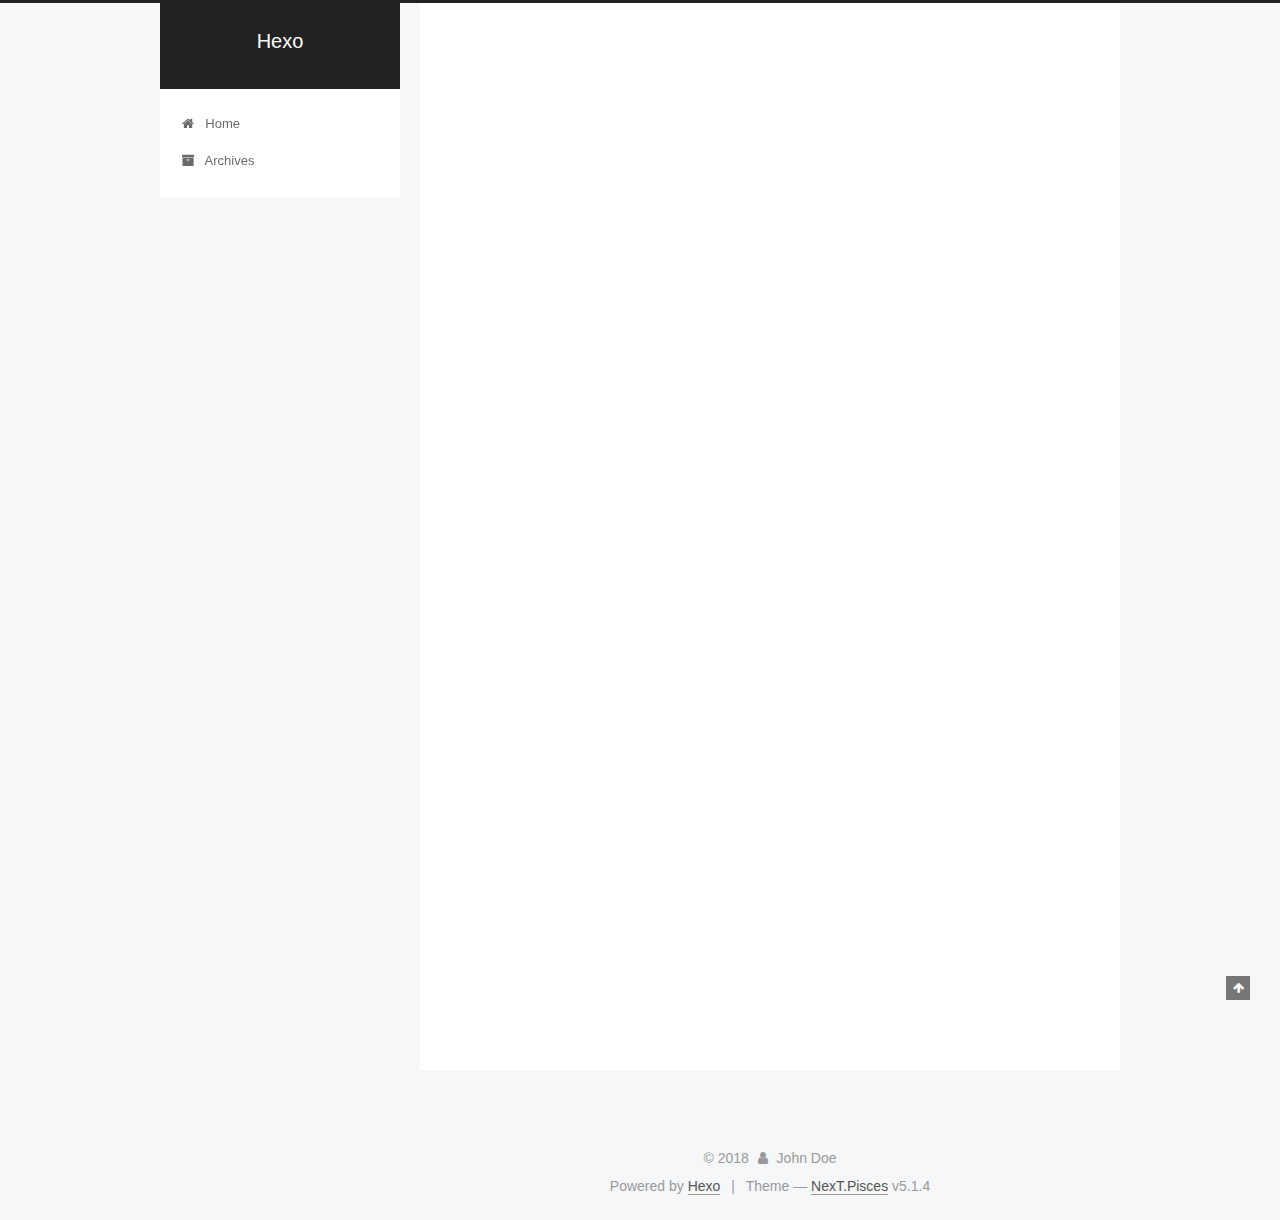
==== index.html @ c59e6c9b "Site updated: 2018-09-19 23:36:19" ====
<!DOCTYPE html>



  


<html class="theme-next pisces use-motion" lang="">
<head>
  <meta charset="UTF-8"/>
<meta http-equiv="X-UA-Compatible" content="IE=edge" />
<meta name="viewport" content="width=device-width, initial-scale=1, maximum-scale=1"/>
<meta name="theme-color" content="#222">









<meta http-equiv="Cache-Control" content="no-transform" />
<meta http-equiv="Cache-Control" content="no-siteapp" />
















  
  
  <link href="/lib/fancybox/source/jquery.fancybox.css?v=2.1.5" rel="stylesheet" type="text/css" />







<link href="/lib/font-awesome/css/font-awesome.min.css?v=4.6.2" rel="stylesheet" type="text/css" />

<link href="/css/main.css?v=5.1.4" rel="stylesheet" type="text/css" />


  <link rel="apple-touch-icon" sizes="180x180" href="/images/apple-touch-icon-next.png?v=5.1.4">


  <link rel="icon" type="image/png" sizes="32x32" href="/images/favicon-32x32-next.png?v=5.1.4">


  <link rel="icon" type="image/png" sizes="16x16" href="/images/favicon-16x16-next.png?v=5.1.4">


  <link rel="mask-icon" href="/images/logo.svg?v=5.1.4" color="#222">





  <meta name="keywords" content="Hexo, NexT" />










<meta property="og:type" content="website">
<meta property="og:title" content="Hexo">
<meta property="og:url" content="http://yoursite.com/index.html">
<meta property="og:site_name" content="Hexo">
<meta property="og:locale" content="default">
<meta name="twitter:card" content="summary">
<meta name="twitter:title" content="Hexo">



<script type="text/javascript" id="hexo.configurations">
  var NexT = window.NexT || {};
  var CONFIG = {
    root: '/',
    scheme: 'Pisces',
    version: '5.1.4',
    sidebar: {"position":"left","display":"post","offset":12,"b2t":false,"scrollpercent":false,"onmobile":false},
    fancybox: true,
    tabs: true,
    motion: {"enable":true,"async":false,"transition":{"post_block":"fadeIn","post_header":"slideDownIn","post_body":"slideDownIn","coll_header":"slideLeftIn","sidebar":"slideUpIn"}},
    duoshuo: {
      userId: '0',
      author: 'Author'
    },
    algolia: {
      applicationID: '',
      apiKey: '',
      indexName: '',
      hits: {"per_page":10},
      labels: {"input_placeholder":"Search for Posts","hits_empty":"We didn't find any results for the search: ${query}","hits_stats":"${hits} results found in ${time} ms"}
    }
  };
</script>



  <link rel="canonical" href="http://yoursite.com/"/>





  <title>Hexo</title>
  








</head>

<body itemscope itemtype="http://schema.org/WebPage" lang="default">

  
  
    
  

  <div class="container sidebar-position-left 
  page-home">
    <div class="headband"></div>

    <header id="header" class="header" itemscope itemtype="http://schema.org/WPHeader">
      <div class="header-inner"><div class="site-brand-wrapper">
  <div class="site-meta ">
    

    <div class="custom-logo-site-title">
      <a href="/"  class="brand" rel="start">
        <span class="logo-line-before"><i></i></span>
        <span class="site-title">Hexo</span>
        <span class="logo-line-after"><i></i></span>
      </a>
    </div>
      
        <p class="site-subtitle"></p>
      
  </div>

  <div class="site-nav-toggle">
    <button>
      <span class="btn-bar"></span>
      <span class="btn-bar"></span>
      <span class="btn-bar"></span>
    </button>
  </div>
</div>

<nav class="site-nav">
  

  
    <ul id="menu" class="menu">
      
        
        <li class="menu-item menu-item-home">
          <a href="/" rel="section">
            
              <i class="menu-item-icon fa fa-fw fa-home"></i> <br />
            
            Home
          </a>
        </li>
      
        
        <li class="menu-item menu-item-archives">
          <a href="/archives/" rel="section">
            
              <i class="menu-item-icon fa fa-fw fa-archive"></i> <br />
            
            Archives
          </a>
        </li>
      

      
    </ul>
  

  
</nav>



 </div>
    </header>

    <main id="main" class="main">
      <div class="main-inner">
        <div class="content-wrap">
          <div id="content" class="content">
            
  <section id="posts" class="posts-expand">
    
      

  

  
  
  

  <article class="post post-type-normal" itemscope itemtype="http://schema.org/Article">
  
  
  
  <div class="post-block">
    <link itemprop="mainEntityOfPage" href="http://yoursite.com/2018/09/19/hello-world/">

    <span hidden itemprop="author" itemscope itemtype="http://schema.org/Person">
      <meta itemprop="name" content="John Doe">
      <meta itemprop="description" content="">
      <meta itemprop="image" content="/images/avatar.gif">
    </span>

    <span hidden itemprop="publisher" itemscope itemtype="http://schema.org/Organization">
      <meta itemprop="name" content="Hexo">
    </span>

    
      <header class="post-header">

        
        
          <h1 class="post-title" itemprop="name headline">
                
                <a class="post-title-link" href="/2018/09/19/hello-world/" itemprop="url">Hello World</a></h1>
        

        <div class="post-meta">
          <span class="post-time">
            
              <span class="post-meta-item-icon">
                <i class="fa fa-calendar-o"></i>
              </span>
              
                <span class="post-meta-item-text">Posted on</span>
              
              <time title="Post created" itemprop="dateCreated datePublished" datetime="2018-09-19T23:04:33+08:00">
                2018-09-19
              </time>
            

            

            
          </span>

          

          
            
          

          
          

          

          

          

        </div>
      </header>
    

    
    
    
    <div class="post-body" itemprop="articleBody">

      
      

      
        
          
            <p>Welcome to <a href="https://hexo.io/" target="_blank" rel="noopener">Hexo</a>! This is your very first post. Check <a href="https://hexo.io/docs/" target="_blank" rel="noopener">documentation</a> for more info. If you get any problems when using Hexo, you can find the answer in <a href="https://hexo.io/docs/troubleshooting.html" target="_blank" rel="noopener">troubleshooting</a> or you can ask me on <a href="https://github.com/hexojs/hexo/issues" target="_blank" rel="noopener">GitHub</a>.</p>
<h2 id="Quick-Start"><a href="#Quick-Start" class="headerlink" title="Quick Start"></a>Quick Start</h2><h3 id="Create-a-new-post"><a href="#Create-a-new-post" class="headerlink" title="Create a new post"></a>Create a new post</h3><figure class="highlight bash"><table><tr><td class="gutter"><pre><span class="line">1</span><br></pre></td><td class="code"><pre><span class="line">$ hexo new <span class="string">"My New Post"</span></span><br></pre></td></tr></table></figure>
<p>More info: <a href="https://hexo.io/docs/writing.html" target="_blank" rel="noopener">Writing</a></p>
<h3 id="Run-server"><a href="#Run-server" class="headerlink" title="Run server"></a>Run server</h3><figure class="highlight bash"><table><tr><td class="gutter"><pre><span class="line">1</span><br></pre></td><td class="code"><pre><span class="line">$ hexo server</span><br></pre></td></tr></table></figure>
<p>More info: <a href="https://hexo.io/docs/server.html" target="_blank" rel="noopener">Server</a></p>
<h3 id="Generate-static-files"><a href="#Generate-static-files" class="headerlink" title="Generate static files"></a>Generate static files</h3><figure class="highlight bash"><table><tr><td class="gutter"><pre><span class="line">1</span><br></pre></td><td class="code"><pre><span class="line">$ hexo generate</span><br></pre></td></tr></table></figure>
<p>More info: <a href="https://hexo.io/docs/generating.html" target="_blank" rel="noopener">Generating</a></p>
<h3 id="Deploy-to-remote-sites"><a href="#Deploy-to-remote-sites" class="headerlink" title="Deploy to remote sites"></a>Deploy to remote sites</h3><figure class="highlight bash"><table><tr><td class="gutter"><pre><span class="line">1</span><br></pre></td><td class="code"><pre><span class="line">$ hexo deploy</span><br></pre></td></tr></table></figure>
<p>More info: <a href="https://hexo.io/docs/deployment.html" target="_blank" rel="noopener">Deployment</a></p>

          
        
      
    </div>
    
    
    

    

    

    

    <footer class="post-footer">
      

      

      

      
      
        <div class="post-eof"></div>
      
    </footer>
  </div>
  
  
  
  </article>


    
  </section>

  


          </div>
          


          

        </div>
        
          
  
  <div class="sidebar-toggle">
    <div class="sidebar-toggle-line-wrap">
      <span class="sidebar-toggle-line sidebar-toggle-line-first"></span>
      <span class="sidebar-toggle-line sidebar-toggle-line-middle"></span>
      <span class="sidebar-toggle-line sidebar-toggle-line-last"></span>
    </div>
  </div>

  <aside id="sidebar" class="sidebar">
    
    <div class="sidebar-inner">

      

      

      <section class="site-overview-wrap sidebar-panel sidebar-panel-active">
        <div class="site-overview">
          <div class="site-author motion-element" itemprop="author" itemscope itemtype="http://schema.org/Person">
            
              <p class="site-author-name" itemprop="name">John Doe</p>
              <p class="site-description motion-element" itemprop="description"></p>
          </div>

          <nav class="site-state motion-element">

            
              <div class="site-state-item site-state-posts">
              
                <a href="/archives/">
              
                  <span class="site-state-item-count">1</span>
                  <span class="site-state-item-name">posts</span>
                </a>
              </div>
            

            

            

          </nav>

          

          

          
          

          
          

          

        </div>
      </section>

      

      

    </div>
  </aside>


        
      </div>
    </main>

    <footer id="footer" class="footer">
      <div class="footer-inner">
        <div class="copyright">&copy; <span itemprop="copyrightYear">2018</span>
  <span class="with-love">
    <i class="fa fa-user"></i>
  </span>
  <span class="author" itemprop="copyrightHolder">John Doe</span>

  
</div>


  <div class="powered-by">Powered by <a class="theme-link" target="_blank" href="https://hexo.io">Hexo</a></div>



  <span class="post-meta-divider">|</span>



  <div class="theme-info">Theme &mdash; <a class="theme-link" target="_blank" href="https://github.com/iissnan/hexo-theme-next">NexT.Pisces</a> v5.1.4</div>




        







        
      </div>
    </footer>

    
      <div class="back-to-top">
        <i class="fa fa-arrow-up"></i>
        
      </div>
    

    

  </div>

  

<script type="text/javascript">
  if (Object.prototype.toString.call(window.Promise) !== '[object Function]') {
    window.Promise = null;
  }
</script>









  












  
  
    <script type="text/javascript" src="/lib/jquery/index.js?v=2.1.3"></script>
  

  
  
    <script type="text/javascript" src="/lib/fastclick/lib/fastclick.min.js?v=1.0.6"></script>
  

  
  
    <script type="text/javascript" src="/lib/jquery_lazyload/jquery.lazyload.js?v=1.9.7"></script>
  

  
  
    <script type="text/javascript" src="/lib/velocity/velocity.min.js?v=1.2.1"></script>
  

  
  
    <script type="text/javascript" src="/lib/velocity/velocity.ui.min.js?v=1.2.1"></script>
  

  
  
    <script type="text/javascript" src="/lib/fancybox/source/jquery.fancybox.pack.js?v=2.1.5"></script>
  


  


  <script type="text/javascript" src="/js/src/utils.js?v=5.1.4"></script>

  <script type="text/javascript" src="/js/src/motion.js?v=5.1.4"></script>



  
  


  <script type="text/javascript" src="/js/src/affix.js?v=5.1.4"></script>

  <script type="text/javascript" src="/js/src/schemes/pisces.js?v=5.1.4"></script>



  

  


  <script type="text/javascript" src="/js/src/bootstrap.js?v=5.1.4"></script>



  


  




	





  





  












  





  

  

  

  
  

  

  

  

</body>
</html>
---- css/main.css ----
/* normalize.css v3.0.2 | MIT License | git.io/normalize */
html {
  font-family: sans-serif; /* 1 */
  -ms-text-size-adjust: 100%; /* 2 */
  -webkit-text-size-adjust: 100%; /* 2 */
}
body {
  margin: 0;
}
article,
aside,
details,
figcaption,
figure,
footer,
header,
hgroup,
main,
menu,
nav,
section,
summary {
  display: block;
}
audio,
canvas,
progress,
video {
  display: inline-block; /* 1 */
  vertical-align: baseline; /* 2 */
}
audio:not([controls]) {
  display: none;
  height: 0;
}
[hidden],
template {
  display: none;
}
a {
  background-color: transparent;
}
a:active,
a:hover {
  outline: 0;
}
abbr[title] {
  border-bottom: 1px dotted;
}
b,
strong {
  font-weight: bold;
}
dfn {
  font-style: italic;
}
h1 {
  font-size: 2em;
  margin: 0.67em 0;
}
mark {
  background: #ff0;
  color: #000;
}
small {
  font-size: 80%;
}
sub,
sup {
  font-size: 75%;
  line-height: 0;
  position: relative;
  vertical-align: baseline;
}
sup {
  top: -0.5em;
}
sub {
  bottom: -0.25em;
}
img {
  border: 0;
}
svg:not(:root) {
  overflow: hidden;
}
figure {
  margin: 1em 40px;
}
hr {
  -moz-box-sizing: content-box;
  box-sizing: content-box;
  height: 0;
}
pre {
  overflow: auto;
}
code,
kbd,
pre,
samp {
  font-family: monospace, monospace;
  font-size: 1em;
}
button,
input,
optgroup,
select,
textarea {
  color: inherit; /* 1 */
  font: inherit; /* 2 */
  margin: 0; /* 3 */
}
button {
  overflow: visible;
}
button,
select {
  text-transform: none;
}
button,
html input[type="button"],
input[type="reset"],
input[type="submit"] {
  -webkit-appearance: button; /* 2 */
  cursor: pointer; /* 3 */
}
button[disabled],
html input[disabled] {
  cursor: default;
}
button::-moz-focus-inner,
input::-moz-focus-inner {
  border: 0;
  padding: 0;
}
input {
  line-height: normal;
}
input[type="checkbox"],
input[type="radio"] {
  box-sizing: border-box; /* 1 */
  padding: 0; /* 2 */
}
input[type="number"]::-webkit-inner-spin-button,
input[type="number"]::-webkit-outer-spin-button {
  height: auto;
}
input[type="search"] {
  -webkit-appearance: textfield; /* 1 */
  -moz-box-sizing: content-box;
  -webkit-box-sizing: content-box; /* 2 */
  box-sizing: content-box;
}
input[type="search"]::-webkit-search-cancel-button,
input[type="search"]::-webkit-search-decoration {
  -webkit-appearance: none;
}
fieldset {
  border: 1px solid #c0c0c0;
  margin: 0 2px;
  padding: 0.35em 0.625em 0.75em;
}
legend {
  border: 0; /* 1 */
  padding: 0; /* 2 */
}
textarea {
  overflow: auto;
}
optgroup {
  font-weight: bold;
}
table {
  border-collapse: collapse;
  border-spacing: 0;
}
td,
th {
  padding: 0;
}
::selection {
  background: #262a30;
  color: #fff;
}
body {
  position: relative;
  font-family: 'Lato', "PingFang SC", "Microsoft YaHei", sans-serif;
  font-size: 14px;
  line-height: 2;
  color: #555;
  background: #f5f7f9;
}
@media (max-width: 767px) {
  body {
    padding-right: 0 !important;
  }
}
@media (min-width: 768px) and (max-width: 991px) {
  body {
    padding-right: 0 !important;
  }
}
@media (min-width: 1600px) {
  body {
    font-size: 16px;
  }
}
h1,
h2,
h3,
h4,
h5,
h6 {
  margin: 0;
  padding: 0;
  font-weight: bold;
  line-height: 1.5;
  font-family: 'Lato', "PingFang SC", "Microsoft YaHei", sans-serif;
}
h2,
h3,
h4,
h5,
h6 {
  margin: 20px 0 15px;
}
h1 {
  font-size: 22px;
}
@media (max-width: 767px) {
  h1 {
    font-size: 18px;
  }
}
h2 {
  font-size: 20px;
}
@media (max-width: 767px) {
  h2 {
    font-size: 16px;
  }
}
h3 {
  font-size: 18px;
}
@media (max-width: 767px) {
  h3 {
    font-size: 14px;
  }
}
h4 {
  font-size: 16px;
}
@media (max-width: 767px) {
  h4 {
    font-size: 12px;
  }
}
h5 {
  font-size: 14px;
}
@media (max-width: 767px) {
  h5 {
    font-size: 10px;
  }
}
h6 {
  font-size: 12px;
}
@media (max-width: 767px) {
  h6 {
    font-size: 8px;
  }
}
p {
  margin: 0 0 20px 0;
}
a {
  color: #555;
  text-decoration: none;
  outline: none;
  border-bottom: 1px solid #999;
  word-wrap: break-word;
}
a:hover {
  color: #222;
  border-bottom-color: #222;
}
blockquote {
  margin: 0;
  padding: 0;
}
img {
  display: block;
  margin: auto;
  max-width: 100%;
  height: auto;
}
hr {
  margin: 40px 0;
  height: 3px;
  border: none;
  background-color: #ddd;
  background-image: repeating-linear-gradient(-45deg, #fff, #fff 4px, transparent 4px, transparent 8px);
}
blockquote {
  padding: 0 15px;
  color: #666;
  border-left: 4px solid #ddd;
}
blockquote cite::before {
  content: "-";
  padding: 0 5px;
}
dt {
  font-weight: 700;
}
dd {
  margin: 0;
  padding: 0;
}
kbd {
  border: 1px solid #ccc;
  border-radius: 0.2em;
  box-shadow: 0.1em 0.1em 0.2em rgba(0,0,0,0.1);
  background-color: #f9f9f9;
  font-family: inherit;
  background-image: -webkit-linear-gradient(top, #eee, #fff, #eee);
  padding: 0.1em 0.3em;
  white-space: nowrap;
}
.text-left {
  text-align: left;
}
.text-center {
  text-align: center;
}
.text-right {
  text-align: right;
}
.text-justify {
  text-align: justify;
}
.text-nowrap {
  white-space: nowrap;
}
.text-lowercase {
  text-transform: lowercase;
}
.text-uppercase {
  text-transform: uppercase;
}
.text-capitalize {
  text-transform: capitalize;
}
.center-block {
  display: block;
  margin-left: auto;
  margin-right: auto;
}
.clearfix:before,
.clearfix:after {
  content: " ";
  display: table;
}
.clearfix:after {
  clear: both;
}
.pullquote {
  width: 45%;
}
.pullquote.left {
  float: left;
  margin-left: 5px;
  margin-right: 10px;
}
.pullquote.right {
  float: right;
  margin-left: 10px;
  margin-right: 5px;
}
.affix.affix.affix {
  position: fixed;
}
.translation {
  margin-top: -20px;
  font-size: 14px;
  color: #999;
}
.scrollbar-measure {
  width: 100px;
  height: 100px;
  overflow: scroll;
  position: absolute;
  top: -9999px;
}
.use-motion .motion-element {
  opacity: 0;
}
table {
  margin: 20px 0;
  width: 100%;
  border-collapse: collapse;
  border-spacing: 0;
  border: 1px solid #ddd;
  font-size: 14px;
  table-layout: fixed;
  word-wrap: break-all;
}
table>tbody>tr:nth-of-type(odd) {
  background-color: #f9f9f9;
}
table>tbody>tr:hover {
  background-color: #f5f5f5;
}
caption,
th,
td {
  padding: 8px;
  text-align: left;
  vertical-align: middle;
  font-weight: normal;
}
th,
td {
  border-bottom: 3px solid #ddd;
  border-right: 1px solid #eee;
}
th {
  padding-bottom: 10px;
  font-weight: 700;
}
td {
  border-bottom-width: 1px;
}
html,
body {
  height: 100%;
}
.container {
  position: relative;
  min-height: 100%;
}
.header-inner {
  margin: 0 auto;
  padding: 100px 0 70px;
  width: 700px;
}
@media (min-width: 1600px) {
  .container .header-inner {
    width: 900px;
  }
}
.main {
  padding-bottom: 150px;
}
.main-inner {
  margin: 0 auto;
  width: 700px;
}
@media (min-width: 1600px) {
  .container .main-inner {
    width: 900px;
  }
}
.footer {
  position: absolute;
  left: 0;
  bottom: 0;
  width: 100%;
  min-height: 50px;
}
.footer-inner {
  box-sizing: border-box;
  margin: 20px auto;
  width: 700px;
}
@media (min-width: 1600px) {
  .container .footer-inner {
    width: 900px;
  }
}
pre,
.highlight {
  overflow: auto;
  margin: 20px 0;
  padding: 0;
  font-size: 13px;
  color: #4d4d4c;
  background: #f7f7f7;
  line-height: 1.6;
}
pre,
code {
  font-family: consolas, Menlo, "PingFang SC", "Microsoft YaHei", monospace;
}
code {
  padding: 2px 4px;
  word-wrap: break-word;
  color: #555;
  background: #eee;
  border-radius: 3px;
  font-size: 13px;
}
pre {
  padding: 10px;
}
pre code {
  padding: 0;
  color: #4d4d4c;
  background: none;
  text-shadow: none;
}
.highlight {
  border-radius: 1px;
}
.highlight pre {
  border: none;
  margin: 0;
  padding: 10px 0;
}
.highlight table {
  margin: 0;
  width: auto;
  border: none;
}
.highlight td {
  border: none;
  padding: 0;
}
.highlight figcaption {
  font-size: 1em;
  color: #4d4d4c;
  line-height: 1em;
  margin-bottom: 1em;
}
.highlight figcaption:before,
.highlight figcaption:after {
  content: " ";
  display: table;
}
.highlight figcaption:after {
  clear: both;
}
.highlight figcaption a {
  float: right;
  color: #4d4d4c;
}
.highlight figcaption a:hover {
  border-bottom-color: #4d4d4c;
}
.highlight .gutter pre {
  padding-left: 10px;
  padding-right: 10px;
  color: #869194;
  text-align: right;
  background-color: #eff2f3;
}
.highlight .code pre {
  width: 100%;
  padding-left: 10px;
  padding-right: 10px;
  background-color: #f7f7f7;
}
.highlight .line {
  height: 20px;
}
.gutter {
  -webkit-user-select: none;
  -moz-user-select: none;
  -ms-user-select: none;
  user-select: none;
}
.gist table {
  width: auto;
}
.gist table td {
  border: none;
}
pre .deletion {
  background: #fdd;
}
pre .addition {
  background: #dfd;
}
pre .meta {
  color: #8959a8;
}
pre .comment {
  color: #8e908c;
}
pre .variable,
pre .attribute,
pre .tag,
pre .regexp,
pre .ruby .constant,
pre .xml .tag .title,
pre .xml .pi,
pre .xml .doctype,
pre .html .doctype,
pre .css .id,
pre .css .class,
pre .css .pseudo {
  color: #c82829;
}
pre .number,
pre .preprocessor,
pre .built_in,
pre .literal,
pre .params,
pre .constant,
pre .command {
  color: #f5871f;
}
pre .ruby .class .title,
pre .css .rules .attribute,
pre .string,
pre .value,
pre .inheritance,
pre .header,
pre .ruby .symbol,
pre .xml .cdata,
pre .special,
pre .number,
pre .formula {
  color: #718c00;
}
pre .title,
pre .css .hexcolor {
  color: #3e999f;
}
pre .function,
pre .python .decorator,
pre .python .title,
pre .ruby .function .title,
pre .ruby .title .keyword,
pre .perl .sub,
pre .javascript .title,
pre .coffeescript .title {
  color: #4271ae;
}
pre .keyword,
pre .javascript .function {
  color: #8959a8;
}
.full-image.full-image.full-image.full-image {
  border: none;
  max-width: 100%;
  width: auto;
  margin: 20px auto 25px;
}
@media (min-width: 992px) {
  .full-image.full-image.full-image.full-image {
    max-width: none;
    width: 118%;
    margin: 0 -9%;
  }
}
.blockquote-center,
.page-home .post-type-quote blockquote,
.page-post-detail .post-type-quote blockquote {
  position: relative;
  margin: 40px 0;
  padding: 0;
  border-left: none;
  text-align: center;
}
.blockquote-center::before,
.page-home .post-type-quote blockquote::before,
.page-post-detail .post-type-quote blockquote::before,
.blockquote-center::after,
.page-home .post-type-quote blockquote::after,
.page-post-detail .post-type-quote blockquote::after {
  position: absolute;
  content: ' ';
  display: block;
  width: 100%;
  height: 24px;
  opacity: 0.2;
  background-repeat: no-repeat;
  background-position: 0 -6px;
  background-size: 22px 22px;
}
.blockquote-center::before,
.page-home .post-type-quote blockquote::before,
.page-post-detail .post-type-quote blockquote::before {
  top: -20px;
  background-image: url("../images/quote-l.svg");
  border-top: 1px solid #ccc;
}
.blockquote-center::after,
.page-home .post-type-quote blockquote::after,
.page-post-detail .post-type-quote blockquote::after {
  bottom: -20px;
  background-image: url("../images/quote-r.svg");
  border-bottom: 1px solid #ccc;
  background-position: 100% 8px;
}
.blockquote-center p,
.page-home .post-type-quote blockquote p,
.page-post-detail .post-type-quote blockquote p,
.blockquote-center div,
.page-home .post-type-quote blockquote div,
.page-post-detail .post-type-quote blockquote div {
  text-align: center;
}
.post .post-body .group-picture img {
  box-sizing: border-box;
  padding: 0 3px;
  border: none;
}
.post .group-picture-row {
  overflow: hidden;
  margin-top: 6px;
}
.post .group-picture-row:first-child {
  margin-top: 0;
}
.post .group-picture-column {
  float: left;
}
.page-post-detail .post-body .group-picture-column {
  float: none;
  margin-top: 10px;
  width: auto !important;
}
.page-post-detail .post-body .group-picture-column img {
  margin: 0 auto;
}
.page-archive .group-picture-container {
  overflow: hidden;
}
.page-archive .group-picture-row {
  float: left;
}
.page-archive .group-picture-row:first-child {
  margin-top: 6px;
}
.page-archive .group-picture-column {
  max-width: 150px;
  max-height: 150px;
}
.post-body .note {
  position: relative;
  padding: 15px;
  margin-bottom: 20px;
  border: 1px solid #eee;
  border-left-width: 5px;
  border-radius: 3px;
}
.post-body .note h2,
.post-body .note h3,
.post-body .note h4,
.post-body .note h5,
.post-body .note h6 {
  margin-top: 0;
  margin-bottom: 0;
  border-bottom: initial;
  padding-top: 0 !important;
}
.post-body .note p:first-child,
.post-body .note ul:first-child,
.post-body .note ol:first-child,
.post-body .note table:first-child,
.post-body .note pre:first-child,
.post-body .note blockquote:first-child {
  margin-top: 0;
}
.post-body .note p:last-child,
.post-body .note ul:last-child,
.post-body .note ol:last-child,
.post-body .note table:last-child,
.post-body .note pre:last-child,
.post-body .note blockquote:last-child {
  margin-bottom: 0;
}
.post-body .note.default {
  border-left-color: #777;
}
.post-body .note.default h2,
.post-body .note.default h3,
.post-body .note.default h4,
.post-body .note.default h5,
.post-body .note.default h6 {
  color: #777;
}
.post-body .note.primary {
  border-left-color: #6f42c1;
}
.post-body .note.primary h2,
.post-body .note.primary h3,
.post-body .note.primary h4,
.post-body .note.primary h5,
.post-body .note.primary h6 {
  color: #6f42c1;
}
.post-body .note.info {
  border-left-color: #428bca;
}
.post-body .note.info h2,
.post-body .note.info h3,
.post-body .note.info h4,
.post-body .note.info h5,
.post-body .note.info h6 {
  color: #428bca;
}
.post-body .note.success {
  border-left-color: #5cb85c;
}
.post-body .note.success h2,
.post-body .note.success h3,
.post-body .note.success h4,
.post-body .note.success h5,
.post-body .note.success h6 {
  color: #5cb85c;
}
.post-body .note.warning {
  border-left-color: #f0ad4e;
}
.post-body .note.warning h2,
.post-body .note.warning h3,
.post-body .note.warning h4,
.post-body .note.warning h5,
.post-body .note.warning h6 {
  color: #f0ad4e;
}
.post-body .note.danger {
  border-left-color: #d9534f;
}
.post-body .note.danger h2,
.post-body .note.danger h3,
.post-body .note.danger h4,
.post-body .note.danger h5,
.post-body .note.danger h6 {
  color: #d9534f;
}
.post-body .label {
  display: inline;
  padding: 0 2px;
  white-space: nowrap;
}
.post-body .label.default {
  background-color: #f0f0f0;
}
.post-body .label.primary {
  background-color: #efe6f7;
}
.post-body .label.info {
  background-color: #e5f2f8;
}
.post-body .label.success {
  background-color: #e7f4e9;
}
.post-body .label.warning {
  background-color: #fcf6e1;
}
.post-body .label.danger {
  background-color: #fae8eb;
}
.post-body .tabs {
  position: relative;
  display: block;
  margin-bottom: 20px;
  padding-top: 10px;
}
.post-body .tabs ul.nav-tabs {
  margin: 0;
  padding: 0;
  display: flex;
  margin-bottom: -1px;
}
@media (max-width: 413px) {
  .post-body .tabs ul.nav-tabs {
    display: block;
    margin-bottom: 5px;
  }
}
.post-body .tabs ul.nav-tabs li.tab {
  list-style-type: none !important;
  margin: 0 0.25em 0 0;
  border-top: 3px solid transparent;
  border-left: 1px solid transparent;
  border-right: 1px solid transparent;
}
@media (max-width: 413px) {
  .post-body .tabs ul.nav-tabs li.tab {
    margin: initial;
    border-top: 1px solid transparent;
    border-left: 3px solid transparent;
    border-right: 1px solid transparent;
    border-bottom: 1px solid transparent;
  }
}
.post-body .tabs ul.nav-tabs li.tab a {
  outline: 0;
  border-bottom: initial;
  display: block;
  line-height: 1.8em;
  padding: 0.25em 0.75em;
  transition-duration: 0.2s;
  transition-timing-function: ease-out;
  transition-delay: 0s;
}
.post-body .tabs ul.nav-tabs li.tab a i {
  width: 1.285714285714286em;
}
.post-body .tabs ul.nav-tabs li.tab.active {
  border-top: 3px solid #fc6423;
  border-left: 1px solid #ddd;
  border-right: 1px solid #ddd;
  background-color: #fff;
}
@media (max-width: 413px) {
  .post-body .tabs ul.nav-tabs li.tab.active {
    border-top: 1px solid #ddd;
    border-left: 3px solid #fc6423;
    border-right: 1px solid #ddd;
    border-bottom: 1px solid #ddd;
  }
}
.post-body .tabs ul.nav-tabs li.tab.active a {
  cursor: default;
  color: #555;
}
.post-body .tabs .tab-content {
  background-color: #fff;
}
.post-body .tabs .tab-content .tab-pane {
  border: 1px solid #ddd;
  padding: 20px 20px 0 20px;
}
.post-body .tabs .tab-content .tab-pane:not(.active) {
  display: none !important;
}
.post-body .tabs .tab-content .tab-pane.active {
  display: block !important;
}
.btn {
  display: inline-block;
  padding: 0 20px;
  font-size: 14px;
  color: #555;
  background: #fff;
  border: 2px solid #555;
  text-decoration: none;
  border-radius: 2px;
  transition-property: background-color;
  transition-duration: 0.2s;
  transition-timing-function: ease-in-out;
  transition-delay: 0s;
  line-height: 2;
}
.btn:hover {
  border-color: #222;
  color: #fff;
  background: #222;
}
.btn +.btn {
  margin: 0 0 8px 8px;
}
.btn .fa-fw {
  width: 1.285714285714286em;
  text-align: left;
}
.btn-bar {
  display: block;
  width: 22px;
  height: 2px;
  background: #555;
  border-radius: 1px;
}
.btn-bar+.btn-bar {
  margin-top: 4px;
}
.pagination {
  margin: 120px 0 40px;
  text-align: center;
  border-top: 1px solid #eee;
}
.page-number-basic,
.pagination .prev,
.pagination .next,
.pagination .page-number,
.pagination .space {
  display: inline-block;
  position: relative;
  top: -1px;
  margin: 0 10px;
  padding: 0 11px;
}
@media (max-width: 767px) {
  .page-number-basic,
  .pagination .prev,
  .pagination .next,
  .pagination .page-number,
  .pagination .space {
    margin: 0 5px;
  }
}
.pagination .prev,
.pagination .next,
.pagination .page-number {
  border-bottom: 0;
  border-top: 1px solid #eee;
  transition-property: border-color;
  transition-duration: 0.2s;
  transition-timing-function: ease-in-out;
  transition-delay: 0s;
}
.pagination .prev:hover,
.pagination .next:hover,
.pagination .page-number:hover {
  border-top-color: #222;
}
.pagination .space {
  padding: 0;
  margin: 0;
}
.pagination .prev {
  margin-left: 0;
}
.pagination .next {
  margin-right: 0;
}
.pagination .page-number.current {
  color: #fff;
  background: #ccc;
  border-top-color: #ccc;
}
@media (max-width: 767px) {
  .pagination {
    border-top: none;
  }
  .pagination .prev,
  .pagination .next,
  .pagination .page-number {
    margin-bottom: 10px;
    border-top: 0;
    border-bottom: 1px solid #eee;
    padding: 0 10px;
  }
  .pagination .prev:hover,
  .pagination .next:hover,
  .pagination .page-number:hover {
    border-bottom-color: #222;
  }
}
.comments {
  margin: 60px 20px 0;
}
.tag-cloud {
  text-align: center;
}
.tag-cloud a {
  display: inline-block;
  margin: 10px;
}
.back-to-top {
  box-sizing: border-box;
  position: fixed;
  bottom: -100px;
  right: 30px;
  z-index: 1050;
  padding: 0 6px;
  width: 24px;
  background: #222;
  font-size: 12px;
  opacity: 0.6;
  color: #fff;
  cursor: pointer;
  text-align: center;
  -webkit-transform: translateZ(0);
  transition-property: bottom;
  transition-duration: 0.2s;
  transition-timing-function: ease-in-out;
  transition-delay: 0s;
}
@media (min-width: 768px) and (max-width: 991px) {
  .back-to-top {
    display: none !important;
  }
}
@media (max-width: 767px) {
  .back-to-top {
    display: none !important;
  }
}
.back-to-top.back-to-top-on {
  bottom: 30px;
}
.header {
  background: transparent;
}
.header-inner {
  position: relative;
}
.headband {
  height: 3px;
  background: #222;
}
.site-meta {
  margin: 0;
  text-align: center;
}
@media (max-width: 767px) {
  .site-meta {
    text-align: center;
  }
}
.brand {
  position: relative;
  display: inline-block;
  padding: 0 40px;
  color: #fff;
  background: #222;
  border-bottom: none;
}
.brand:hover {
  color: #fff;
}
.logo {
  display: inline-block;
  margin-right: 5px;
  line-height: 36px;
  vertical-align: top;
}
.site-title {
  display: inline-block;
  vertical-align: top;
  line-height: 36px;
  font-size: 20px;
  font-weight: normal;
  font-family: 'Lato', "PingFang SC", "Microsoft YaHei", sans-serif;
}
.site-subtitle {
  margin-top: 10px;
  font-size: 13px;
  color: #ddd;
}
.use-motion .brand {
  opacity: 0;
}
.use-motion .logo,
.use-motion .site-title,
.use-motion .site-subtitle {
  opacity: 0;
  position: relative;
  top: -10px;
}
.site-nav-toggle {
  display: none;
  position: absolute;
  top: 10px;
  left: 10px;
}
@media (max-width: 767px) {
  .site-nav-toggle {
    display: block;
  }
}
.site-nav-toggle button {
  margin-top: 2px;
  padding: 9px 10px;
  background: transparent;
  border: none;
}
@media (max-width: 767px) {
  .site-nav {
    display: none;
    margin: 0 -10px;
    padding: 0 10px;
    clear: both;
    border-top: 1px solid #ddd;
  }
}
@media (min-width: 768px) and (max-width: 991px) {
  .site-nav {
    display: block !important;
  }
}
@media (min-width: 992px) {
  .site-nav {
    display: block !important;
  }
}
.menu {
  margin-top: 20px;
  padding-left: 0;
  text-align: center;
}
.menu .menu-item {
  display: inline-block;
  margin: 0 10px;
  list-style: none;
}
@media screen and (max-width: 767px) {
  .menu .menu-item {
    margin-top: 10px;
  }
}
.menu .menu-item a {
  display: block;
  font-size: 13px;
  line-height: inherit;
  border-bottom: 1px solid transparent;
  transition-property: border-color;
  transition-duration: 0.2s;
  transition-timing-function: ease-in-out;
  transition-delay: 0s;
}
.menu .menu-item a:hover,
.menu-item-active a {
  border-bottom-color: #222;
}
.menu .menu-item .fa {
  margin-right: 5px;
}
.use-motion .menu-item {
  opacity: 0;
}
.post-body {
  font-family: 'Lato', "PingFang SC", "Microsoft YaHei", sans-serif;
}
@media (max-width: 767px) {
  .post-body {
    word-break: break-word;
  }
}
.post-body .fancybox img {
  display: block !important;
  margin: 0 auto;
  cursor: pointer;
  cursor: zoom-in;
  cursor: -webkit-zoom-in;
}
.post-body .image-caption,
.post-body .figure .caption {
  margin: -20px auto 15px;
  text-align: center;
  font-size: 14px;
  color: #999;
  font-weight: bold;
  line-height: 1;
}
.post-sticky-flag {
  display: inline-block;
  font-size: 16px;
  -ms-transform: rotate(30deg);
  -webkit-transform: rotate(30deg);
  -moz-transform: rotate(30deg);
  -ms-transform: rotate(30deg);
  -o-transform: rotate(30deg);
  transform: rotate(30deg);
}
.use-motion .post-block,
.use-motion .pagination,
.use-motion .comments {
  opacity: 0;
}
.use-motion .post-header {
  opacity: 0;
}
.use-motion .post-body {
  opacity: 0;
}
.use-motion .collection-title {
  opacity: 0;
}
.posts-expand {
  padding-top: 40px;
}
@media (max-width: 767px) {
  .posts-expand {
    margin: 0 20px;
  }
  .post-body pre .gutter pre {
    padding-right: 10px;
  }
  .post-body .highlight {
    margin-left: 0px;
    margin-right: 0px;
    padding: 0;
  }
  .post-body .highlight .gutter pre {
    padding-right: 10px;
  }
}
@media (min-width: 992px) {
  .posts-expand .post-body {
    text-align: justify;
  }
}
.posts-expand .post-body h2,
.posts-expand .post-body h3,
.posts-expand .post-body h4,
.posts-expand .post-body h5,
.posts-expand .post-body h6 {
  padding-top: 10px;
}
.posts-expand .post-body h2 .header-anchor,
.posts-expand .post-body h3 .header-anchor,
.posts-expand .post-body h4 .header-anchor,
.posts-expand .post-body h5 .header-anchor,
.posts-expand .post-body h6 .header-anchor {
  float: right;
  margin-left: 10px;
  color: #ccc;
  border-bottom-style: none;
  visibility: hidden;
}
.posts-expand .post-body h2 .header-anchor:hover,
.posts-expand .post-body h3 .header-anchor:hover,
.posts-expand .post-body h4 .header-anchor:hover,
.posts-expand .post-body h5 .header-anchor:hover,
.posts-expand .post-body h6 .header-anchor:hover {
  color: inherit;
}
.posts-expand .post-body h2:hover .header-anchor,
.posts-expand .post-body h3:hover .header-anchor,
.posts-expand .post-body h4:hover .header-anchor,
.posts-expand .post-body h5:hover .header-anchor,
.posts-expand .post-body h6:hover .header-anchor {
  visibility: visible;
}
.posts-expand .post-body ul li {
  list-style: circle;
}
.posts-expand .post-body img {
  box-sizing: border-box;
  margin: auto;
  padding: 3px;
  border: 1px solid #ddd;
}
.posts-expand .post-body .fancybox img {
  margin: 0 auto 25px;
}
@media (max-width: 767px) {
  .posts-collapse {
    margin: 0 20px;
  }
  .posts-collapse .post-title,
  .posts-collapse .post-meta {
    display: block;
    width: auto;
    text-align: left;
  }
}
.posts-collapse {
  position: relative;
  z-index: 1010;
  margin-left: 55px;
}
.posts-collapse::after {
  content: " ";
  position: absolute;
  top: 20px;
  left: 0;
  margin-left: -2px;
  width: 4px;
  height: 100%;
  background: #f5f5f5;
  z-index: -1;
}
@media (max-width: 767px) {
  .posts-collapse {
    margin: 0 20px;
  }
}
.posts-collapse .collection-title {
  position: relative;
  margin: 60px 0;
}
.posts-collapse .collection-title h1,
.posts-collapse .collection-title h2 {
  margin-left: 20px;
}
.posts-collapse .collection-title small {
  color: #bbb;
  margin-left: 5px;
}
.posts-collapse .collection-title::before {
  content: " ";
  position: absolute;
  left: 0;
  top: 50%;
  margin-left: -4px;
  margin-top: -4px;
  width: 8px;
  height: 8px;
  background: #bbb;
  border-radius: 50%;
}
.posts-collapse .post {
  margin: 30px 0;
}
.posts-collapse .post-header {
  position: relative;
  transition-duration: 0.2s;
  transition-timing-function: ease-in-out;
  transition-delay: 0s;
  transition-property: border;
  border-bottom: 1px dashed #ccc;
}
.posts-collapse .post-header::before {
  content: " ";
  position: absolute;
  left: 0;
  top: 12px;
  width: 6px;
  height: 6px;
  margin-left: -4px;
  background: #bbb;
  border-radius: 50%;
  border: 1px solid #fff;
  transition-duration: 0.2s;
  transition-timing-function: ease-in-out;
  transition-delay: 0s;
  transition-property: background;
}
.posts-collapse .post-header:hover {
  border-bottom-color: #666;
}
.posts-collapse .post-header:hover::before {
  background: #222;
}
.posts-collapse .post-meta {
  position: absolute;
  font-size: 12px;
  left: 20px;
  top: 5px;
}
.posts-collapse .post-comments-count {
  display: none;
}
.posts-collapse .post-title {
  margin-left: 60px;
  font-size: 16px;
  font-weight: normal;
  line-height: inherit;
}
.posts-collapse .post-title::after {
  margin-left: 3px;
  opacity: 0.6;
}
.posts-collapse .post-title a {
  color: #666;
  border-bottom: none;
}
.page-home .post-type-quote .post-header,
.page-post-detail .post-type-quote .post-header,
.page-home .post-type-quote .post-tags,
.page-post-detail .post-type-quote .post-tags {
  display: none;
}
.posts-expand .post-title {
  text-align: center;
  word-break: break-word;
  font-weight: 400;
}
.posts-expand .post-title-link {
  display: inline-block;
  position: relative;
  color: #555;
  border-bottom: none;
  line-height: 1.2;
  vertical-align: top;
}
.posts-expand .post-title-link::before {
  content: "";
  position: absolute;
  width: 100%;
  height: 2px;
  bottom: 0;
  left: 0;
  background-color: #000;
  visibility: hidden;
  -webkit-transform: scaleX(0);
  -moz-transform: scaleX(0);
  -ms-transform: scaleX(0);
  -o-transform: scaleX(0);
  transform: scaleX(0);
  transition-duration: 0.2s;
  transition-timing-function: ease-in-out;
  transition-delay: 0s;
}
.posts-expand .post-title-link:hover::before {
  visibility: visible;
  -webkit-transform: scaleX(1);
  -moz-transform: scaleX(1);
  -ms-transform: scaleX(1);
  -o-transform: scaleX(1);
  transform: scaleX(1);
}
.posts-expand .post-title-link .fa {
  font-size: 16px;
}
.posts-expand .post-meta {
  margin: 3px 0 60px 0;
  color: #999;
  font-family: 'Lato', "PingFang SC", "Microsoft YaHei", sans-serif;
  font-size: 12px;
  text-align: center;
}
.posts-expand .post-meta .post-category-list {
  display: inline-block;
  margin: 0;
  padding: 3px;
}
.posts-expand .post-meta .post-category-list-link {
  color: #999;
}
.posts-expand .post-meta .post-description {
  font-size: 14px;
  margin-top: 2px;
}
.post-meta-divider {
  margin: 0 0.5em;
}
.post-meta-item-icon {
  margin-right: 3px;
}
@media (min-width: 768px) and (max-width: 991px) {
  .post-meta-item-icon {
    display: inline-block;
  }
}
@media (max-width: 767px) {
  .post-meta-item-icon {
    display: inline-block;
  }
}
@media (min-width: 768px) and (max-width: 991px) {
  .post-meta-item-text {
    display: none;
  }
}
@media (max-width: 767px) {
  .post-meta-item-text {
    display: none;
  }
}
@media (max-width: 767px) {
  .posts-expand .post-comments-count {
    display: none;
  }
}
.post-button {
  margin-top: 40px;
}
.posts-expand .post-tags {
  margin-top: 40px;
  text-align: center;
}
.posts-expand .post-tags a {
  display: inline-block;
  margin-right: 10px;
  font-size: 13px;
}
.post-nav {
  display: table;
  margin-top: 15px;
  width: 100%;
  border-top: 1px solid #eee;
}
.post-nav-divider {
  display: table-cell;
  width: 10%;
}
.post-nav-item {
  display: table-cell;
  padding: 10px 0 0 0;
  width: 45%;
  vertical-align: top;
}
.post-nav-item a {
  position: relative;
  display: block;
  line-height: 25px;
  font-size: 14px;
  color: #555;
  border-bottom: none;
}
.post-nav-item a:hover {
  color: #222;
  border-bottom: none;
}
.post-nav-item a:active {
  top: 2px;
}
.post-nav-item .fa {
  position: absolute;
  top: 8px;
  left: 0;
  font-size: 12px;
}
.post-nav-next a {
  padding-left: 15px;
}
.post-nav-prev {
  text-align: right;
}
.post-nav-prev a {
  padding-right: 15px;
}
.post-nav-prev .fa {
  right: 0;
  left: auto;
}
.posts-expand .post-eof {
  display: block;
  margin: 80px auto 60px;
  width: 8%;
  height: 1px;
  background: #ccc;
  text-align: center;
}
.post:last-child .post-eof.post-eof.post-eof {
  display: none;
}
.post-gallery {
  display: table;
  table-layout: fixed;
  width: 100%;
  border-collapse: separate;
}
.post-gallery-row {
  display: table-row;
}
.post-gallery .post-gallery-img {
  display: table-cell;
  text-align: center;
  vertical-align: middle;
  border: none;
}
.post-gallery .post-gallery-img img {
  max-width: 100%;
  max-height: 100%;
  border: none;
}
.fancybox-close,
.fancybox-close:hover {
  border: none;
}
.rtl.post-body p,
.rtl.post-body a,
.rtl.post-body h1,
.rtl.post-body h2,
.rtl.post-body h3,
.rtl.post-body h4,
.rtl.post-body h5,
.rtl.post-body h6,
.rtl.post-body li,
.rtl.post-body ul,
.rtl.post-body ol {
  direction: rtl;
  font-family: UKIJ Ekran;
}
.rtl.post-title {
  font-family: UKIJ Ekran;
}
.sidebar {
  position: fixed;
  right: 0;
  top: 0;
  bottom: 0;
  width: 0;
  z-index: 1040;
  box-shadow: inset 0 2px 6px #000;
  background: #222;
  -webkit-transform: translateZ(0);
}
.sidebar a {
  color: #999;
  border-bottom-color: #555;
}
.sidebar a:hover {
  color: #eee;
}
@media (min-width: 768px) and (max-width: 991px) {
  .sidebar {
    display: none !important;
  }
}
@media (max-width: 767px) {
  .sidebar {
    display: none !important;
  }
}
.sidebar-inner {
  position: relative;
  padding: 20px 10px;
  color: #999;
  text-align: center;
}
.site-overview-wrap {
  overflow: hidden;
}
.site-overview {
  overflow-y: auto;
  overflow-x: hidden;
}
.sidebar-toggle {
  position: fixed;
  right: 30px;
  bottom: 45px;
  width: 14px;
  height: 14px;
  padding: 5px;
  background: #222;
  line-height: 0;
  z-index: 1050;
  cursor: pointer;
  -webkit-transform: translateZ(0);
}
@media (min-width: 768px) and (max-width: 991px) {
  .sidebar-toggle {
    display: none !important;
  }
}
@media (max-width: 767px) {
  .sidebar-toggle {
    display: none !important;
  }
}
.sidebar-toggle-line {
  position: relative;
  display: inline-block;
  vertical-align: top;
  height: 2px;
  width: 100%;
  background: #fff;
  margin-top: 3px;
}
.sidebar-toggle-line:first-child {
  margin-top: 0;
}
.site-author-image {
  display: block;
  margin: 0 auto;
  padding: 2px;
  max-width: 120px;
  height: auto;
  border: 1px solid #eee;
}
.site-author-name {
  margin: 0;
  text-align: center;
  color: #222;
  font-weight: 600;
}
.site-description {
  margin-top: 0;
  text-align: center;
  font-size: 13px;
  color: #999;
}
.site-state {
  overflow: hidden;
  line-height: 1.4;
  white-space: nowrap;
  text-align: center;
}
.site-state-item {
  display: inline-block;
  padding: 0 15px;
  border-left: 1px solid #eee;
}
.site-state-item:first-child {
  border-left: none;
}
.site-state-item a {
  border-bottom: none;
}
.site-state-item-count {
  display: block;
  text-align: center;
  color: inherit;
  font-weight: 600;
  font-size: 16px;
}
.site-state-item-name {
  font-size: 13px;
  color: #999;
}
.feed-link {
  margin-top: 20px;
}
.feed-link a {
  display: inline-block;
  padding: 0 15px;
  color: #fc6423;
  border: 1px solid #fc6423;
  border-radius: 4px;
}
.feed-link a i {
  color: #fc6423;
  font-size: 14px;
}
.feed-link a:hover {
  color: #fff;
  background: #fc6423;
}
.feed-link a:hover i {
  color: #fff;
}
.links-of-author {
  margin-top: 20px;
}
.links-of-author a {
  display: inline-block;
  vertical-align: middle;
  margin-right: 10px;
  margin-bottom: 10px;
  border-bottom-color: #555;
  font-size: 13px;
}
.links-of-author a:before {
  display: inline-block;
  vertical-align: middle;
  margin-right: 3px;
  content: " ";
  width: 4px;
  height: 4px;
  border-radius: 50%;
  background: #aa61a6;
}
.links-of-blogroll {
  font-size: 13px;
}
.links-of-blogroll-title {
  margin-top: 20px;
  font-size: 14px;
  font-weight: 600;
}
.links-of-blogroll-list {
  margin: 0;
  padding: 0;
  list-style: none;
}
.links-of-blogroll-item {
  padding: 2px 10px;
}
.links-of-blogroll-item a {
  max-width: 280px;
  box-sizing: border-box;
  display: inline-block;
  overflow: hidden;
  white-space: nowrap;
  text-overflow: ellipsis;
}
.sidebar-nav {
  margin: 0 0 20px;
  padding-left: 0;
}
.sidebar-nav li {
  display: inline-block;
  cursor: pointer;
  border-bottom: 1px solid transparent;
  font-size: 14px;
  color: #555;
}
.sidebar-nav li:hover {
  color: #fc6423;
}
.page-post-detail .sidebar-nav-toc {
  padding: 0 5px;
}
.page-post-detail .sidebar-nav-overview {
  margin-left: 10px;
}
.sidebar-nav .sidebar-nav-active {
  color: #fc6423;
  border-bottom-color: #fc6423;
}
.sidebar-nav .sidebar-nav-active:hover {
  color: #fc6423;
}
.sidebar-panel {
  display: none;
}
.sidebar-panel-active {
  display: block;
}
.post-toc-empty {
  font-size: 14px;
  color: #666;
}
.post-toc-wrap {
  overflow: hidden;
}
.post-toc {
  overflow: auto;
}
.post-toc ol {
  margin: 0;
  padding: 0 2px 5px 10px;
  text-align: left;
  list-style: none;
  font-size: 14px;
}
.post-toc ol > ol {
  padding-left: 0;
}
.post-toc ol a {
  transition-duration: 0.2s;
  transition-timing-function: ease-in-out;
  transition-delay: 0s;
  transition-property: all;
  color: #666;
  border-bottom-color: #ccc;
}
.post-toc ol a:hover {
  color: #000;
  border-bottom-color: #000;
}
.post-toc .nav-item {
  overflow: hidden;
  text-overflow: ellipsis;
  text-align: justify;
  white-space: nowrap;
  line-height: 1.8;
}
.post-toc .nav .nav-child {
  display: none;
}
.post-toc .nav .active > .nav-child {
  display: block;
}
.post-toc .nav .active-current > .nav-child {
  display: block;
}
.post-toc .nav .active-current > .nav-child > .nav-item {
  display: block;
}
.post-toc .nav .active > a {
  color: #fc6423;
  border-bottom-color: #fc6423;
}
.post-toc .nav .active-current > a {
  color: #fc6423;
}
.post-toc .nav .active-current > a:hover {
  color: #fc6423;
}
.footer {
  font-size: 14px;
  color: #999;
}
.footer img {
  border: none;
}
.footer-inner {
  text-align: center;
}
.with-love {
  display: inline-block;
  margin: 0 5px;
}
.powered-by,
.theme-info {
  display: inline-block;
}
.cc-license {
  margin-top: 10px;
  text-align: center;
}
.cc-license .cc-opacity {
  opacity: 0.7;
  border-bottom: none;
}
.cc-license .cc-opacity:hover {
  opacity: 0.9;
}
.cc-license img {
  display: inline-block;
}
.theme-next #ds-thread #ds-reset {
  color: #555;
}
.theme-next #ds-thread #ds-reset .ds-replybox {
  margin-bottom: 30px;
}
.theme-next #ds-thread #ds-reset .ds-replybox .ds-avatar,
.theme-next #ds-reset .ds-avatar img {
  box-shadow: none;
}
.theme-next #ds-thread #ds-reset .ds-textarea-wrapper {
  border-color: #c7d4e1;
  background: none;
  border-top-right-radius: 3px;
  border-top-left-radius: 3px;
}
.theme-next #ds-thread #ds-reset .ds-textarea-wrapper textarea {
  height: 60px;
}
.theme-next #ds-reset .ds-rounded-top {
  border-radius: 0;
}
.theme-next #ds-thread #ds-reset .ds-post-toolbar {
  box-sizing: border-box;
  border: 1px solid #c7d4e1;
  background: #f6f8fa;
}
.theme-next #ds-thread #ds-reset .ds-post-options {
  height: 40px;
  border: none;
  background: none;
}
.theme-next #ds-thread #ds-reset .ds-toolbar-buttons {
  top: 11px;
}
.theme-next #ds-thread #ds-reset .ds-sync {
  top: 5px;
}
.theme-next #ds-thread #ds-reset .ds-post-button {
  top: 4px;
  right: 5px;
  width: 90px;
  height: 30px;
  border: 1px solid #c5ced7;
  border-radius: 3px;
  background-image: linear-gradient(#fbfbfc, #f5f7f9);
  color: #60676d;
}
.theme-next #ds-thread #ds-reset .ds-post-button:hover {
  background-position: 0 -30px;
  color: #60676d;
}
.theme-next #ds-thread #ds-reset .ds-comments-info {
  padding: 10px 0;
}
.theme-next #ds-thread #ds-reset .ds-sort {
  display: none;
}
.theme-next #ds-thread #ds-reset li.ds-tab a.ds-current {
  border: none;
  background: #f6f8fa;
  color: #60676d;
}
.theme-next #ds-thread #ds-reset li.ds-tab a.ds-current:hover {
  background-color: #e9f0f7;
  color: #60676d;
}
.theme-next #ds-thread #ds-reset li.ds-tab a {
  border-radius: 2px;
  padding: 5px;
}
.theme-next #ds-thread #ds-reset .ds-login-buttons p {
  color: #999;
  line-height: 36px;
}
.theme-next #ds-thread #ds-reset .ds-login-buttons .ds-service-list li {
  height: 28px;
}
.theme-next #ds-thread #ds-reset .ds-service-list a {
  background: none;
  padding: 5px;
  border: 1px solid;
  border-radius: 3px;
  text-align: center;
}
.theme-next #ds-thread #ds-reset .ds-service-list a:hover {
  color: #fff;
  background: #666;
}
.theme-next #ds-thread #ds-reset .ds-service-list .ds-weibo {
  color: #fc9b00;
  border-color: #fc9b00;
}
.theme-next #ds-thread #ds-reset .ds-service-list .ds-weibo:hover {
  background: #fc9b00;
}
.theme-next #ds-thread #ds-reset .ds-service-list .ds-qq {
  color: #60a3ec;
  border-color: #60a3ec;
}
.theme-next #ds-thread #ds-reset .ds-service-list .ds-qq:hover {
  background: #60a3ec;
}
.theme-next #ds-thread #ds-reset .ds-service-list .ds-renren {
  color: #2e7ac4;
  border-color: #2e7ac4;
}
.theme-next #ds-thread #ds-reset .ds-service-list .ds-renren:hover {
  background: #2e7ac4;
}
.theme-next #ds-thread #ds-reset .ds-service-list .ds-douban {
  color: #37994c;
  border-color: #37994c;
}
.theme-next #ds-thread #ds-reset .ds-service-list .ds-douban:hover {
  background: #37994c;
}
.theme-next #ds-thread #ds-reset .ds-service-list .ds-kaixin {
  color: #fef20d;
  border-color: #fef20d;
}
.theme-next #ds-thread #ds-reset .ds-service-list .ds-kaixin:hover {
  background: #fef20d;
}
.theme-next #ds-thread #ds-reset .ds-service-list .ds-netease {
  color: #f00;
  border-color: #f00;
}
.theme-next #ds-thread #ds-reset .ds-service-list .ds-netease:hover {
  background: #f00;
}
.theme-next #ds-thread #ds-reset .ds-service-list .ds-sohu {
  color: #ffcb05;
  border-color: #ffcb05;
}
.theme-next #ds-thread #ds-reset .ds-service-list .ds-sohu:hover {
  background: #ffcb05;
}
.theme-next #ds-thread #ds-reset .ds-service-list .ds-baidu {
  color: #2831e0;
  border-color: #2831e0;
}
.theme-next #ds-thread #ds-reset .ds-service-list .ds-baidu:hover {
  background: #2831e0;
}
.theme-next #ds-thread #ds-reset .ds-service-list .ds-google {
  color: #166bec;
  border-color: #166bec;
}
.theme-next #ds-thread #ds-reset .ds-service-list .ds-google:hover {
  background: #166bec;
}
.theme-next #ds-thread #ds-reset .ds-service-list .ds-weixin {
  color: #00ce0d;
  border-color: #00ce0d;
}
.theme-next #ds-thread #ds-reset .ds-service-list .ds-weixin:hover {
  background: #00ce0d;
}
.theme-next #ds-thread #ds-reset .ds-service-list .ds-more-services {
  border: none;
}
.theme-next #ds-thread #ds-reset .ds-service-list .ds-more-services:hover {
  background: none;
}
.theme-next #ds-reset .duoshuo-ua-admin {
  display: inline-block;
  color: #f00;
}
.theme-next #ds-reset .duoshuo-ua-platform,
.theme-next #ds-reset .duoshuo-ua-browser {
  color: #ccc;
}
.theme-next #ds-reset .duoshuo-ua-platform .fa,
.theme-next #ds-reset .duoshuo-ua-browser .fa {
  display: inline-block;
  margin-right: 3px;
}
.theme-next #ds-reset .duoshuo-ua-separator {
  display: inline-block;
  margin-left: 5px;
}
.theme-next .this_ua {
  background-color: #ccc !important;
  border-radius: 4px;
  padding: 0 5px !important;
  margin: 1px 1px !important;
  border: 1px solid #bbb !important;
  color: #fff;
  display: inline-block !important;
}
.theme-next .this_ua.admin {
  background-color: #d9534f !important;
  border-color: #d9534f !important;
}
.theme-next .this_ua.platform.iOS,
.theme-next .this_ua.platform.Mac,
.theme-next .this_ua.platform.Windows {
  background-color: #39b3d7 !important;
  border-color: #46b8da !important;
}
.theme-next .this_ua.platform.Linux {
  background-color: #3a3a3a !important;
  border-color: #1f1f1f !important;
}
.theme-next .this_ua.platform.Android {
  background-color: #00c47d !important;
  border-color: #01b171 !important;
}
.theme-next .this_ua.browser.Mobile,
.theme-next .this_ua.browser.Chrome {
  background-color: #5cb85c !important;
  border-color: #4cae4c !important;
}
.theme-next .this_ua.browser.Firefox {
  background-color: #f0ad4e !important;
  border-color: #eea236 !important;
}
.theme-next .this_ua.browser.Maxthon,
.theme-next .this_ua.browser.IE {
  background-color: #428bca !important;
  border-color: #357ebd !important;
}
.theme-next .this_ua.browser.baidu,
.theme-next .this_ua.browser.UCBrowser,
.theme-next .this_ua.browser.Opera {
  background-color: #d9534f !important;
  border-color: #d43f3a !important;
}
.theme-next .this_ua.browser.Android,
.theme-next .this_ua.browser.QQBrowser {
  background-color: #78ace9 !important;
  border-color: #4cae4c !important;
}
.post-spread {
  margin-top: 20px;
  text-align: center;
}
.jiathis_style {
  display: inline-block;
}
.jiathis_style a {
  border: none;
}
.fa {
  font-family: FontAwesome !important;
}
.post-spread {
  margin-top: 20px;
  text-align: center;
}
.bdshare-slide-button-box a {
  border: none;
}
.bdsharebuttonbox {
  display: inline-block;
}
.bdsharebuttonbox a {
  border: none;
}
.local-search-pop-overlay {
  position: fixed;
  width: 100%;
  height: 100%;
  top: 0;
  left: 0;
  z-index: 2080;
  background-color: rgba(0,0,0,0.3);
}
.local-search-popup {
  display: none;
  position: fixed;
  top: 10%;
  left: 50%;
  margin-left: -350px;
  width: 700px;
  height: 80%;
  padding: 0;
  background: #fff;
  color: #333;
  z-index: 9999;
  border-radius: 5px;
}
@media (max-width: 767px) {
  .local-search-popup {
    padding: 0;
    top: 0;
    left: 0;
    margin: 0;
    width: 100%;
    height: 100%;
    border-radius: 0;
  }
}
.local-search-popup ul.search-result-list {
  padding: 0;
  margin: 0 5px;
}
.local-search-popup p.search-result {
  border-bottom: 1px dashed #ccc;
  padding: 5px 0;
}
.local-search-popup a.search-result-title {
  font-weight: bold;
  font-size: 16px;
}
.local-search-popup .search-keyword {
  border-bottom: 1px dashed #f00;
  font-weight: bold;
  color: #f00;
}
.local-search-popup .local-search-header {
  padding: 5px;
  height: 36px;
  background: #f5f5f5;
  border-top-left-radius: 5px;
  border-top-right-radius: 5px;
}
.local-search-popup #local-search-result {
  overflow: auto;
  position: relative;
  padding: 5px 25px;
  height: calc(100% - 55px);
}
.local-search-popup .local-search-input-wrapper {
  display: inline-block;
  width: calc(100% - 90px);
  height: 36px;
  line-height: 36px;
  padding: 0 5px;
}
.local-search-popup .local-search-input-wrapper input {
  padding: 8px 0;
  height: 20px;
  display: block;
  width: 100%;
  outline: none;
  border: none;
  background: transparent;
  vertical-align: middle;
}
.local-search-popup .search-icon,
.local-search-popup .popup-btn-close {
  display: inline-block;
  font-size: 18px;
  color: #999;
  height: 36px;
  width: 18px;
  padding-left: 10px;
  padding-right: 10px;
}
.local-search-popup .search-icon {
  float: left;
}
.local-search-popup .popup-btn-close {
  border-left: 1px solid #eee;
  float: right;
  cursor: pointer;
}
.local-search-popup #no-result {
  position: absolute;
  left: 50%;
  top: 50%;
  -webkit-transform: translate(-50%, -50%);
  -webkit-transform: translate(-50%, -50%);
  -moz-transform: translate(-50%, -50%);
  -ms-transform: translate(-50%, -50%);
  -o-transform: translate(-50%, -50%);
  transform: translate(-50%, -50%);
  color: #ccc;
}
@media (min-width: 768px) and (max-width: 991px) {
  .busuanzi-count {
    width: auto;
  }
}
@media (max-width: 767px) {
  .busuanzi-count {
    width: auto;
  }
}
.site-uv,
.site-pv,
.page-pv {
  display: inline-block;
}
.site-uv .busuanzi-value,
.site-pv .busuanzi-value,
.page-pv .busuanzi-value {
  margin: 0 5px;
}
.site-uv {
  margin-right: 10px;
}
.site-uv::after {
  content: "|";
  padding-left: 10px;
}
.page-archive .archive-page-counter {
  position: relative;
  top: 3px;
  left: 20px;
}
@media (max-width: 767px) {
  .page-archive .archive-page-counter {
    top: 5px;
  }
}
.page-archive .posts-collapse .archive-move-on {
  position: absolute;
  top: 11px;
  left: 0;
  margin-left: -6px;
  width: 10px;
  height: 10px;
  opacity: 0.5;
  background: #555;
  border: 1px solid #fff;
  border-radius: 50%;
}
.category-all-page .category-all-title {
  text-align: center;
}
.category-all-page .category-all {
  margin-top: 20px;
}
.category-all-page .category-list {
  margin: 0;
  padding: 0;
  list-style: none;
}
.category-all-page .category-list-item {
  margin: 5px 10px;
}
.category-all-page .category-list-count {
  color: #bbb;
}
.category-all-page .category-list-count:before {
  display: inline;
  content: " (";
}
.category-all-page .category-list-count:after {
  display: inline;
  content: ") ";
}
.category-all-page .category-list-child {
  padding-left: 10px;
}
#schedule ul#event-list {
  padding-left: 30px;
}
#schedule ul#event-list hr {
  margin: 20px 0 45px 0 !important;
  background: #222;
}
#schedule ul#event-list hr:after {
  display: inline-block;
  content: 'NOW';
  background: #222;
  color: #fff;
  font-weight: bold;
  text-align: right;
  padding: 0 5px;
}
#schedule ul#event-list li.event {
  margin: 20px 0px;
  background: #f9f9f9;
  padding-left: 10px;
  min-height: 40px;
}
#schedule ul#event-list li.event h2.event-summary {
  margin: 0;
  padding-bottom: 3px;
}
#schedule ul#event-list li.event h2.event-summary:before {
  display: inline-block;
  font-family: FontAwesome;
  font-size: 8px;
  content: '\f111';
  vertical-align: middle;
  margin-right: 25px;
  color: #bbb;
}
#schedule ul#event-list li.event span.event-relative-time {
  display: inline-block;
  font-size: 12px;
  font-weight: 400;
  padding-left: 12px;
  color: #bbb;
}
#schedule ul#event-list li.event span.event-details {
  display: block;
  color: #bbb;
  margin-left: 56px;
  padding-top: 3px;
  padding-bottom: 6px;
  text-indent: -24px;
  line-height: 18px;
}
#schedule ul#event-list li.event span.event-details:before {
  text-indent: 0;
  display: inline-block;
  width: 14px;
  font-family: FontAwesome;
  text-align: center;
  margin-right: 9px;
  color: #bbb;
}
#schedule ul#event-list li.event span.event-details.event-location:before {
  content: '\f041';
}
#schedule ul#event-list li.event span.event-details.event-duration:before {
  content: '\f017';
}
#schedule ul#event-list li.event-past {
  background: #fcfcfc;
}
#schedule ul#event-list li.event-past > * {
  opacity: 0.6;
}
#schedule ul#event-list li.event-past h2.event-summary {
  color: #bbb;
}
#schedule ul#event-list li.event-past h2.event-summary:before {
  color: #dfdfdf;
}
#schedule ul#event-list li.event-now {
  background: #222;
  color: #fff;
  padding: 15px 0 15px 10px;
}
#schedule ul#event-list li.event-now h2.event-summary:before {
  -webkit-transform: scale(1.2);
  -moz-transform: scale(1.2);
  -ms-transform: scale(1.2);
  -o-transform: scale(1.2);
  transform: scale(1.2);
  color: #fff;
  animation: dot-flash 1s alternate infinite ease-in-out;
}
#schedule ul#event-list li.event-now * {
  color: #fff !important;
}
@-moz-keyframes dot-flash {
  from {
    opacity: 1;
    -webkit-transform: scale(1.1);
    -moz-transform: scale(1.1);
    -ms-transform: scale(1.1);
    -o-transform: scale(1.1);
    transform: scale(1.1);
  }
  to {
    opacity: 0;
    -webkit-transform: scale(1);
    -moz-transform: scale(1);
    -ms-transform: scale(1);
    -o-transform: scale(1);
    transform: scale(1);
  }
}
@-webkit-keyframes dot-flash {
  from {
    opacity: 1;
    -webkit-transform: scale(1.1);
    -moz-transform: scale(1.1);
    -ms-transform: scale(1.1);
    -o-transform: scale(1.1);
    transform: scale(1.1);
  }
  to {
    opacity: 0;
    -webkit-transform: scale(1);
    -moz-transform: scale(1);
    -ms-transform: scale(1);
    -o-transform: scale(1);
    transform: scale(1);
  }
}
@-o-keyframes dot-flash {
  from {
    opacity: 1;
    -webkit-transform: scale(1.1);
    -moz-transform: scale(1.1);
    -ms-transform: scale(1.1);
    -o-transform: scale(1.1);
    transform: scale(1.1);
  }
  to {
    opacity: 0;
    -webkit-transform: scale(1);
    -moz-transform: scale(1);
    -ms-transform: scale(1);
    -o-transform: scale(1);
    transform: scale(1);
  }
}
@keyframes dot-flash {
  from {
    opacity: 1;
    -webkit-transform: scale(1.1);
    -moz-transform: scale(1.1);
    -ms-transform: scale(1.1);
    -o-transform: scale(1.1);
    transform: scale(1.1);
  }
  to {
    opacity: 0;
    -webkit-transform: scale(1);
    -moz-transform: scale(1);
    -ms-transform: scale(1);
    -o-transform: scale(1);
    transform: scale(1);
  }
}
.page-post-detail .sidebar-toggle-line {
  background: #fc6423;
}
.page-post-detail .comments {
  overflow: hidden;
}
.header {
  position: relative;
  margin: 0 auto;
  width: 960px;
}
@media (min-width: 768px) and (max-width: 991px) {
  .header {
    width: auto;
  }
}
@media (max-width: 767px) {
  .header {
    width: auto;
  }
}
.header-inner {
  position: absolute;
  top: 0;
  overflow: hidden;
  padding: 0;
  width: 240px;
  background: #fff;
  box-shadow: initial;
  border-radius: initial;
}
@media (min-width: 1600px) {
  .container .header-inner {
    width: 240px;
  }
}
@media (min-width: 768px) and (max-width: 991px) {
  .header-inner {
    position: relative;
    width: auto;
    border-radius: initial;
  }
}
@media (max-width: 767px) {
  .header-inner {
    position: relative;
    width: auto;
    border-radius: initial;
  }
}
.main:before,
.main:after {
  content: " ";
  display: table;
}
.main:after {
  clear: both;
}
@media (min-width: 768px) and (max-width: 991px) {
  .main {
    padding-bottom: 100px;
  }
}
@media (max-width: 767px) {
  .main {
    padding-bottom: 100px;
  }
}
.container .main-inner {
  width: 960px;
}
@media (min-width: 768px) and (max-width: 991px) {
  .container .main-inner {
    width: auto;
  }
}
@media (max-width: 767px) {
  .container .main-inner {
    width: auto;
  }
}
.content-wrap {
  float: right;
  box-sizing: border-box;
  padding: 40px;
  width: 700px;
  background: #fff;
  min-height: 700px;
  box-shadow: initial;
  border-radius: initial;
}
@media (min-width: 768px) and (max-width: 991px) {
  .content-wrap {
    width: 100%;
    padding: 20px;
    border-radius: initial;
  }
}
@media (max-width: 767px) {
  .content-wrap {
    width: 100%;
    padding: 20px;
    min-height: auto;
    border-radius: initial;
  }
}
.sidebar {
  position: static;
  float: left;
  margin-top: 300px;
  width: 240px;
  background: #f5f7f9;
  box-shadow: none;
}
@media (min-width: 768px) and (max-width: 991px) {
  .sidebar {
    display: none;
  }
}
@media (max-width: 767px) {
  .sidebar {
    display: none;
  }
}
.sidebar-toggle {
  display: none;
}
.footer-inner {
  width: 960px;
  padding-left: 260px;
}
@media (min-width: 768px) and (max-width: 991px) {
  .footer-inner {
    width: auto;
    padding-left: 0 !important;
    padding-right: 0 !important;
  }
}
@media (max-width: 767px) {
  .footer-inner {
    width: auto;
    padding-left: 0 !important;
    padding-right: 0 !important;
  }
}
.sidebar-position-right .header-inner {
  right: 0;
}
.sidebar-position-right .content-wrap {
  float: left;
}
.sidebar-position-right .sidebar {
  float: right;
}
.sidebar-position-right .footer-inner {
  padding-left: 0;
  padding-right: 260px;
}
.site-brand-wrapper {
  position: relative;
}
.site-meta {
  padding: 20px 0;
  color: #fff;
  background: #222;
}
@media (min-width: 768px) and (max-width: 991px) {
  .site-meta {
    box-shadow: 0 0 16px rgba(0,0,0,0.5);
  }
}
@media (max-width: 767px) {
  .site-meta {
    box-shadow: 0 0 16px rgba(0,0,0,0.5);
  }
}
.brand {
  padding: 0;
  background: none;
}
.brand:hover {
  color: #fff;
}
.site-subtitle {
  margin: 10px 10px 0;
  font-weight: initial;
}
.site-search form {
  display: none;
}
.site-nav {
  border-top: none;
}
@media (min-width: 768px) and (max-width: 991px) {
  .site-nav {
    display: none !important;
  }
}
@media (min-width: 768px) and (max-width: 991px) {
  .site-nav-on {
    display: block !important;
  }
}
.menu .menu-item {
  display: block;
  margin: 0;
}
.menu .menu-item a {
  position: relative;
  box-sizing: border-box;
  padding: 5px 20px;
  text-align: left;
  line-height: inherit;
  transition-property: background-color;
  transition-duration: 0.2s;
  transition-timing-function: ease-in-out;
  transition-delay: 0s;
}
.menu .menu-item a:hover,
.menu-item-active a {
  background: #f9f9f9;
  border-bottom-color: #fff;
}
.menu .menu-item br {
  display: none;
}
.menu-item-active a:after {
  content: " ";
  position: absolute;
  top: 50%;
  margin-top: -3px;
  right: 15px;
  width: 6px;
  height: 6px;
  border-radius: 50%;
  background-color: #bbb;
}
.btn-bar {
  background-color: #fff;
}
.site-nav-toggle {
  left: 20px;
  top: 50%;
  -webkit-transform: translateY(-50%);
  -webkit-transform: translateY(-50%);
  -moz-transform: translateY(-50%);
  -ms-transform: translateY(-50%);
  -o-transform: translateY(-50%);
  transform: translateY(-50%);
}
@media (min-width: 768px) and (max-width: 991px) {
  .site-nav-toggle {
    display: block;
  }
}
.use-motion .sidebar .motion-element {
  opacity: 1;
}
.sidebar {
  margin-left: -100%;
  right: auto;
  bottom: auto;
  -webkit-transform: none;
}
.sidebar-inner {
  box-sizing: border-box;
  width: 240px;
  color: #555;
  background: #fff;
  box-shadow: initial;
  border-radius: initial;
  opacity: 0;
}
.sidebar-inner.affix {
  position: fixed;
  top: 12px;
}
.sidebar-inner.affix-bottom {
  position: absolute;
}
.site-overview {
  text-align: left;
}
.site-author:before,
.site-author:after {
  content: " ";
  display: table;
}
.site-author:after {
  clear: both;
}
.sidebar a {
  color: #555;
}
.sidebar a:hover {
  color: #222;
}
.site-state-item {
  padding: 0 10px;
}
.links-of-author-item a:before {
  display: none;
}
.links-of-author-item a {
  border-bottom: none;
  text-decoration: underline;
}
.feed-link {
  border-top: 1px dotted #ccc;
  border-bottom: 1px dotted #ccc;
  text-align: center;
}
.feed-link a {
  display: block;
  color: #fc6423;
  border: none;
}
.feed-link a:hover {
  background: none;
  color: #e34603;
}
.feed-link a:hover i {
  color: #e34603;
}
.links-of-author {
  display: flex;
  flex-wrap: wrap;
  justify-content: center;
}
.links-of-author-item {
  margin: 5px 0 0;
  width: 50%;
}
.links-of-author-item a {
  max-width: 216px;
  box-sizing: border-box;
  display: inline-block;
  margin-right: 0;
  margin-bottom: 0;
  padding: 0 5px;
  overflow: hidden;
  white-space: nowrap;
  text-overflow: ellipsis;
}
.links-of-author-item a {
  display: block;
  text-decoration: none;
}
.links-of-author-item a:hover {
  border-radius: 4px;
  background: #eee;
}
.links-of-author-item .fa {
  margin-right: 2px;
  font-size: 16px;
}
.links-of-author-item .fa-globe {
  font-size: 15px;
}
.links-of-blogroll {
  text-align: center;
  margin-top: 20px;
  padding: 3px 0 0;
  border-top: 1px dotted #ccc;
}
.links-of-blogroll-title {
  margin-top: 0;
}
.links-of-blogroll-item {
  padding: 0;
}
.links-of-blogroll-inline:before,
.links-of-blogroll-inline:after {
  content: " ";
  display: table;
}
.links-of-blogroll-inline:after {
  clear: both;
}
.links-of-blogroll-inline .links-of-blogroll-item {
  margin: 5px 0 0;
  width: 50%;
  display: inline-block;
  width: unset;
}
.links-of-blogroll-inline .links-of-blogroll-item a {
  max-width: 216px;
  box-sizing: border-box;
  display: inline-block;
  margin-right: 0;
  margin-bottom: 0;
  padding: 0 5px;
  overflow: hidden;
  white-space: nowrap;
  text-overflow: ellipsis;
}
@media (max-width: 767px) {
  .post-body {
    text-align: justify;
  }
}
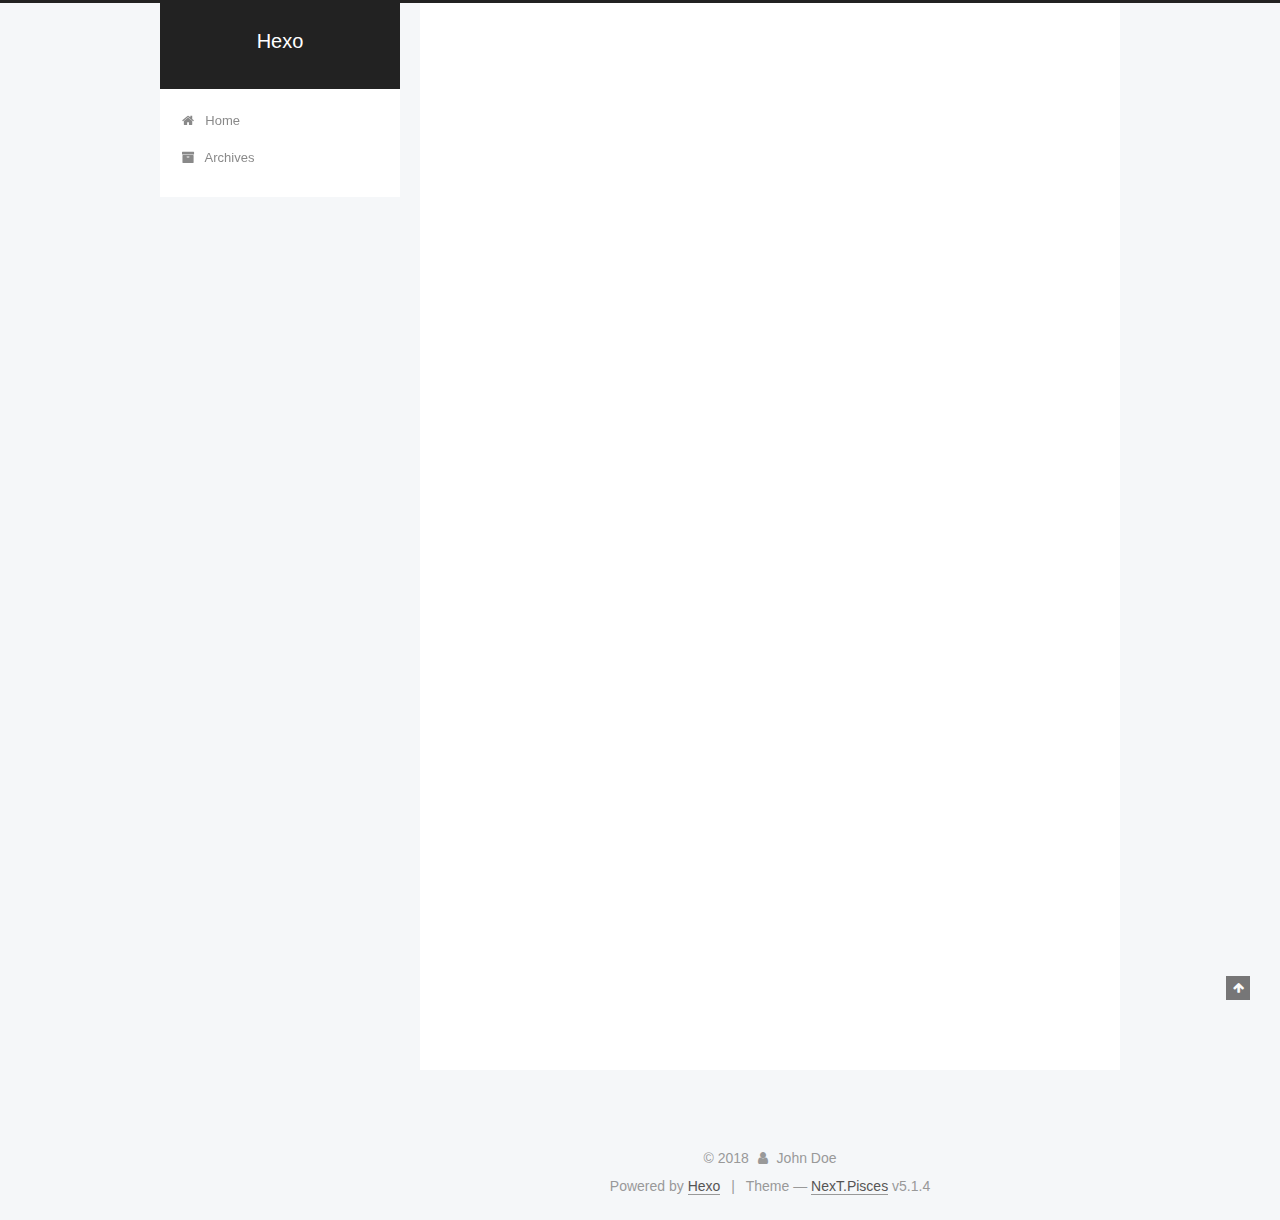
==== commit 00b54728: "Site updated: 2018-09-19 23:45:42" ====
--- a/index.html
+++ b/index.html
@@ -232,7 +232,7 @@
     <link itemprop="mainEntityOfPage" href="http://yoursite.com/2018/09/19/hello-world/">
 
     <span hidden itemprop="author" itemscope itemtype="http://schema.org/Person">
-      <meta itemprop="name" content="John Doe">
+      <meta itemprop="name" content="P.I.E">
       <meta itemprop="description" content="">
       <meta itemprop="image" content="/images/avatar.gif">
     </span>
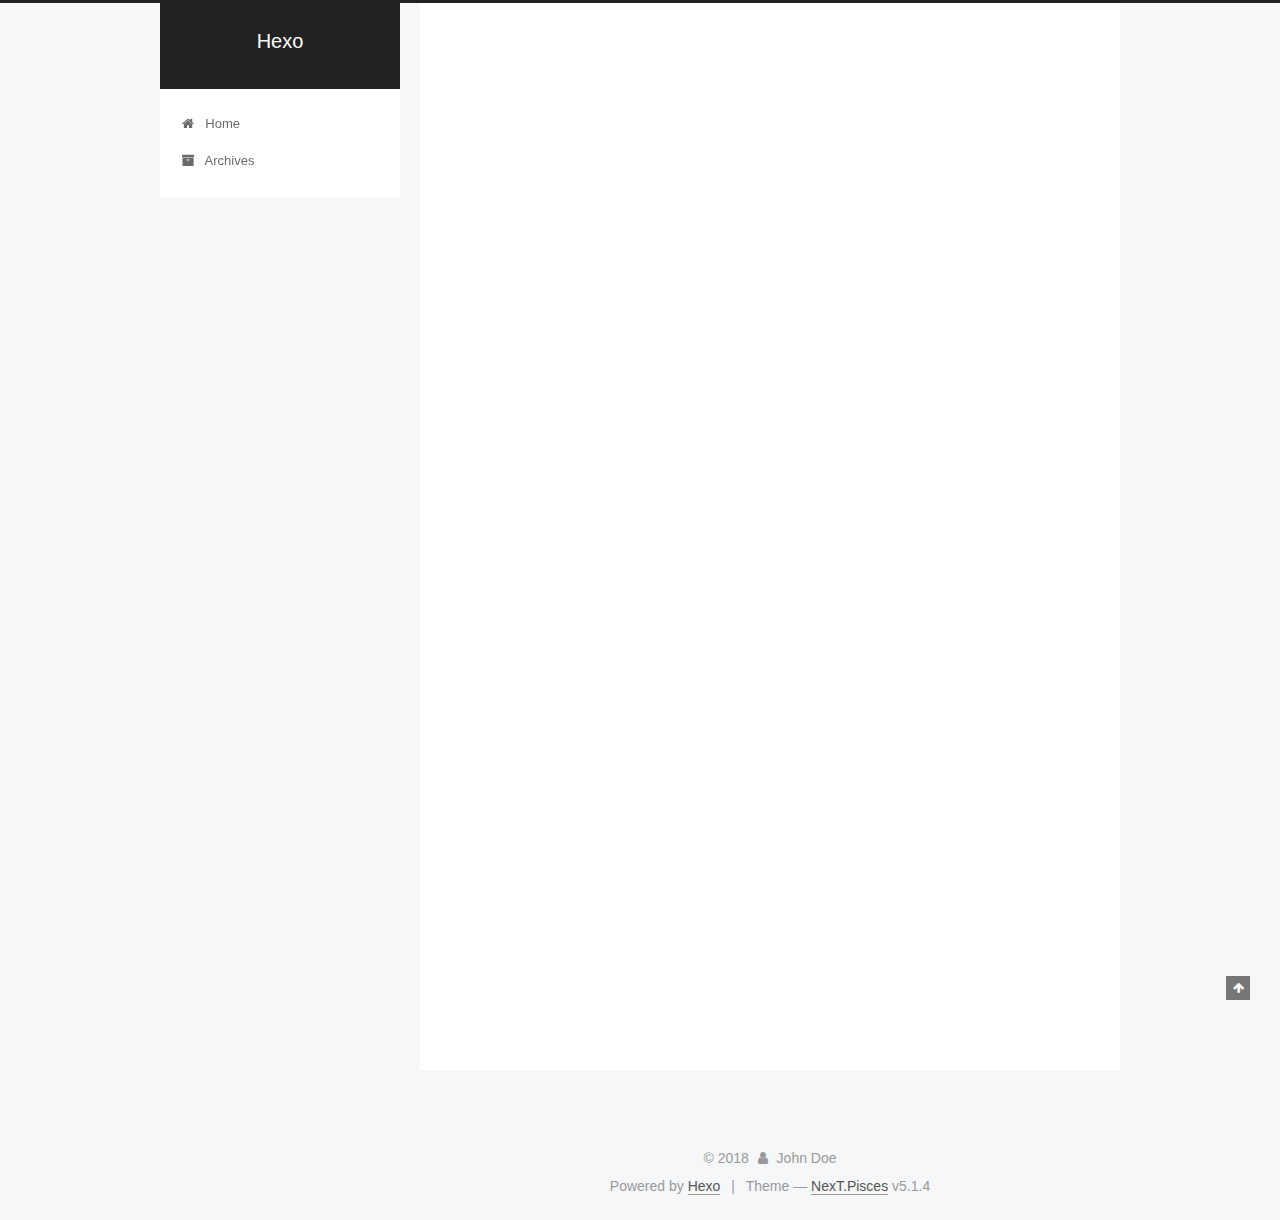
==== commit 2a180739: "Site updated: 2018-09-19 23:47:06" ====
--- a/index.html
+++ b/index.html
@@ -379,7 +379,7 @@
         <div class="site-overview">
           <div class="site-author motion-element" itemprop="author" itemscope itemtype="http://schema.org/Person">
             
-              <p class="site-author-name" itemprop="name">John Doe</p>
+              <p class="site-author-name" itemprop="name">P.I.E</p>
               <p class="site-description motion-element" itemprop="description"></p>
           </div>
 
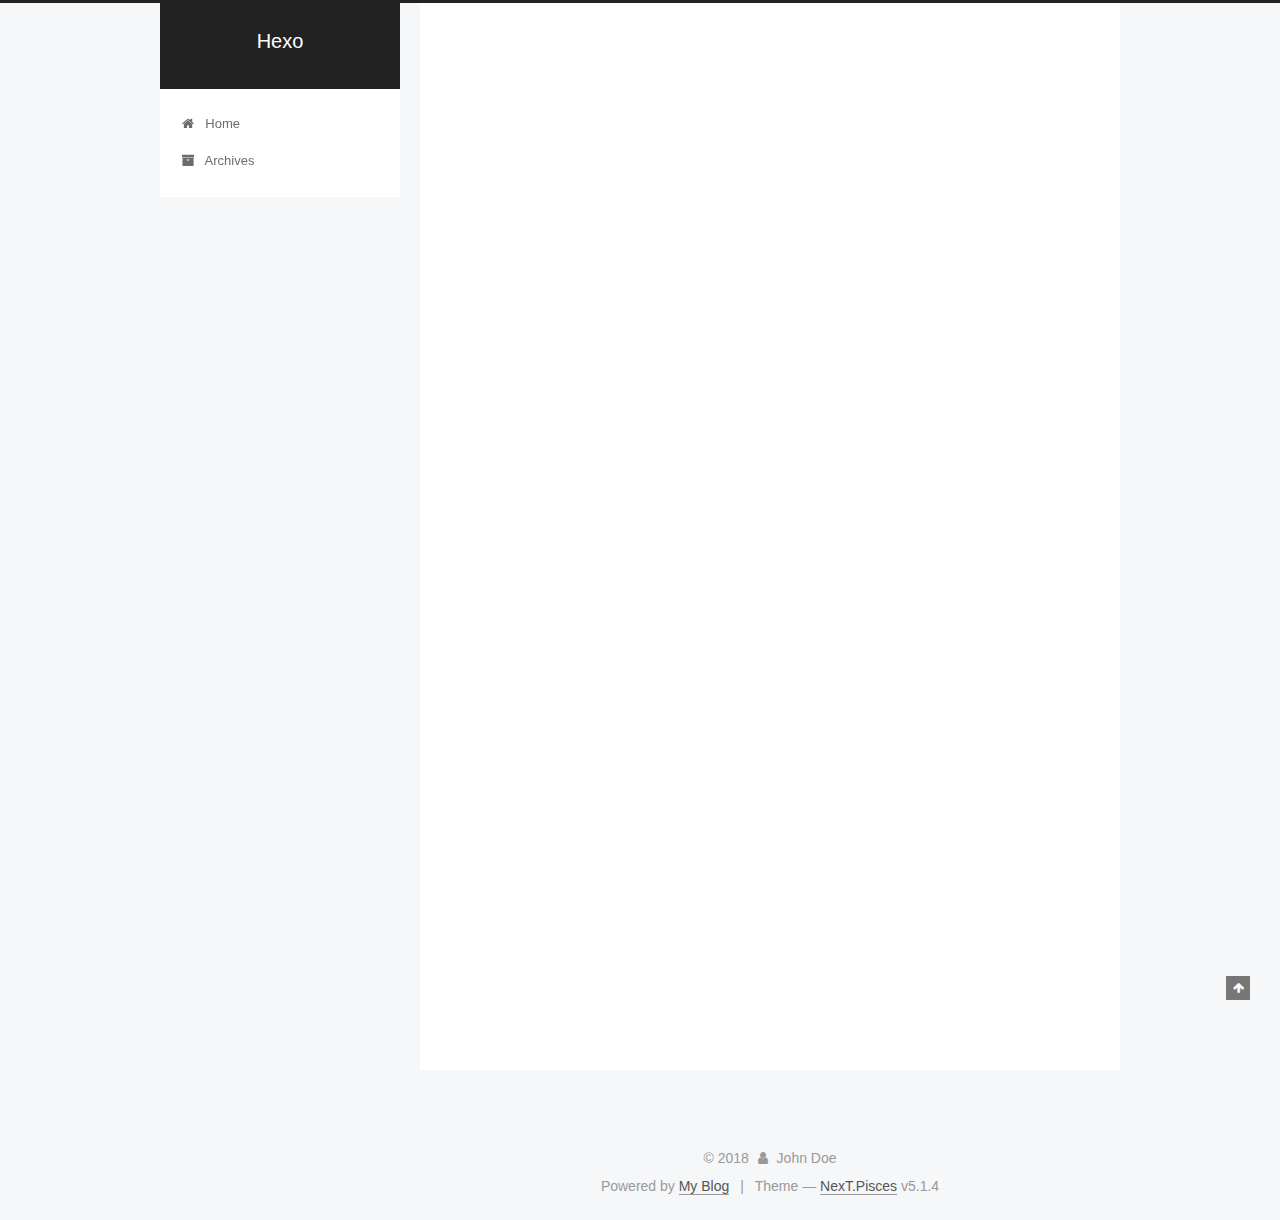
==== commit 971b3be3: "Site updated: 2018-09-19 23:48:47" ====
--- a/index.html
+++ b/index.html
@@ -441,7 +441,7 @@
 </div>
 
 
-  <div class="powered-by">Powered by <a class="theme-link" target="_blank" href="https://hexo.io">Hexo</a></div>
+  <div class="powered-by">Powered by <a class="theme-link" target="_blank" href="https://hexo.io">My Blog</a></div>
 
 
 
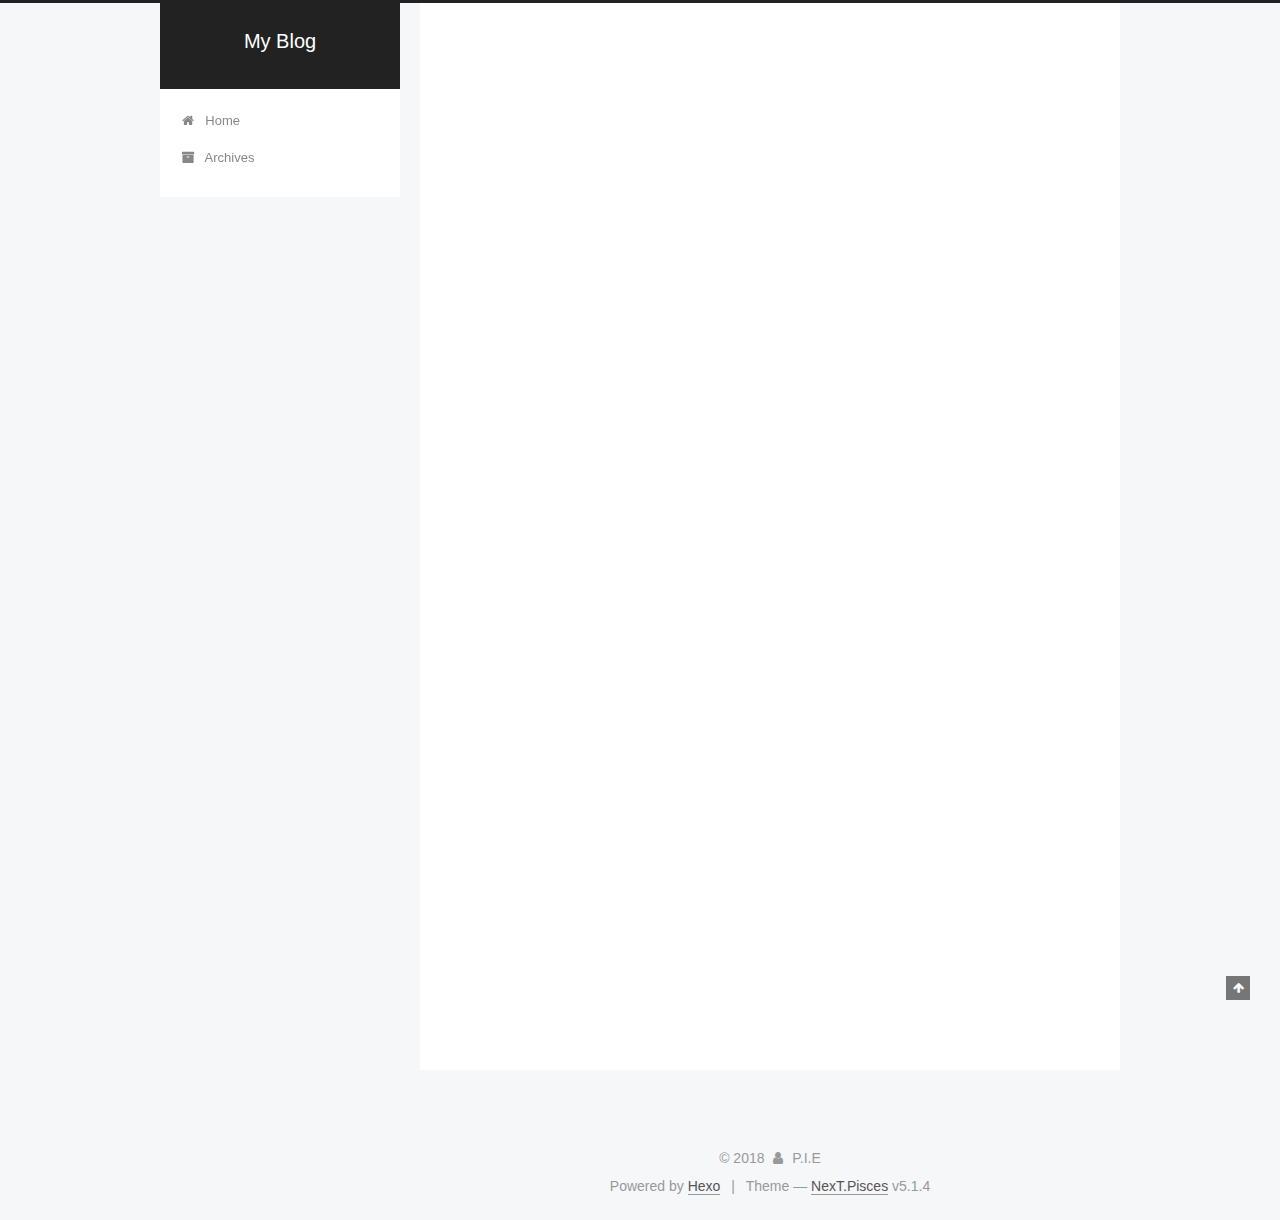
==== commit 2945c759: "Site updated: 2018-09-19 23:53:10" ====
--- a/index.html
+++ b/index.html
@@ -80,12 +80,12 @@
 
 
 <meta property="og:type" content="website">
-<meta property="og:title" content="Hexo">
+<meta property="og:title" content="My Blog">
 <meta property="og:url" content="http://yoursite.com/index.html">
-<meta property="og:site_name" content="Hexo">
+<meta property="og:site_name" content="My Blog">
 <meta property="og:locale" content="default">
 <meta name="twitter:card" content="summary">
-<meta name="twitter:title" content="Hexo">
+<meta name="twitter:title" content="My Blog">
 
 
 
@@ -121,7 +121,7 @@
 
 
 
-  <title>Hexo</title>
+  <title>My Blog</title>
   
 
 
@@ -152,7 +152,7 @@
     <div class="custom-logo-site-title">
       <a href="/"  class="brand" rel="start">
         <span class="logo-line-before"><i></i></span>
-        <span class="site-title">Hexo</span>
+        <span class="site-title">My Blog</span>
         <span class="logo-line-after"><i></i></span>
       </a>
     </div>
@@ -238,7 +238,7 @@
     </span>
 
     <span hidden itemprop="publisher" itemscope itemtype="http://schema.org/Organization">
-      <meta itemprop="name" content="Hexo">
+      <meta itemprop="name" content="My Blog">
     </span>
 
     
@@ -435,13 +435,13 @@
   <span class="with-love">
     <i class="fa fa-user"></i>
   </span>
-  <span class="author" itemprop="copyrightHolder">John Doe</span>
+  <span class="author" itemprop="copyrightHolder">P.I.E</span>
 
   
 </div>
 
 
-  <div class="powered-by">Powered by <a class="theme-link" target="_blank" href="https://hexo.io">My Blog</a></div>
+  <div class="powered-by">Powered by <a class="theme-link" target="_blank" href="https://hexo.io">Hexo</a></div>
 
 
 
--- a/css/main.css
+++ b/css/main.css
@@ -1823,7 +1823,7 @@
   width: 4px;
   height: 4px;
   border-radius: 50%;
-  background: #aa61a6;
+  background: #2978ff;
 }
 .links-of-blogroll {
   font-size: 13px;
